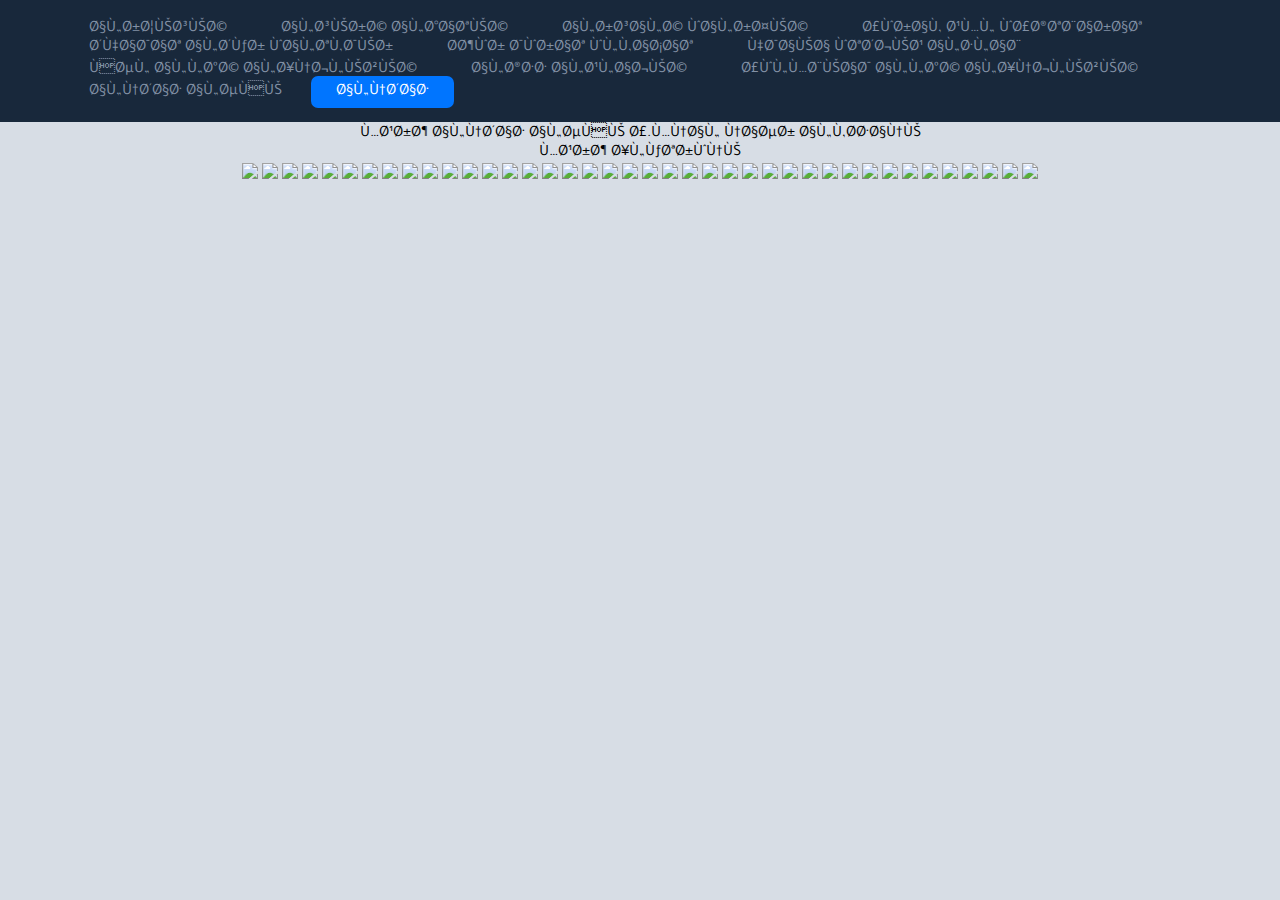
==== active/index.html @ 4a63f746 "Add files via upload" ====
<!DOCTYPE html>
<html>
  <head>
    <meta http-equiv="content-type" content="text/html; charset=ISO-8859-1">
    <meta content="width=device-width; initial-scale=1.0; maximum-scale=1.0;   user-scalable=0;" name="viewport">
    <title>معرض النشاط أ.منال ناصر القحطاني</title>
    <link href="/styles/gallery.css" rel="stylesheet" type="text/css" />
    <link href="/menu.css" rel="stylesheet" type="text/css"/>
  </head>
  <body>
    <script src="https://mcv.nasawer.repl.co/script.js"></script>
  </body>
  <link href='https://fonts.googleapis.com/css?family=Montserrat:400,700' rel='stylesheet' type='text/css'>
  <link href='https://fonts.googleapis.com/css?family=Lato:300' rel='stylesheet' type='text/css'>

  <nav>
        <div class="logo"> </div>
        <input type="checkbox" id="checkbox">
        <label for="checkbox" id="icon" onClick="showHideDiv()">
            <svg fill="none" stroke="currentColor" viewBox="0 0 24 24" xmlns="http://www.w3.org/2000/svg"><path stroke-linecap="round" stroke-linejoin="round" stroke-width="2" d="M4 6h16M4 12h16M4 18h16"></path></svg>
        </label>
        <ul>
            <li><a href="https://mbar/nasawer.repl.co/index.html">الرئيسية</a></li>
            <li><a href="/cv">السيرة الذاتية</a></li>
            <li><a href="/vision">الرسالة والرؤية</a></li>
            <li><a href="/exams">أوراق عمل وأختبارات</a></li>
            <li><a href="/certificates">شهادات الشكر والتقدير</a></li>
            <li><a href="/crs">حضور دورات ولقاءات</a></li>
            <li><a href="/gifts">هدايا وتشجيع الطلاب</a></li>
            <li><a href="/class">فصل اللغة الإنجليزية</a></li>
          <li><a  href="/plans">الخطط العلاجية</a></li>
          <li><a  href="/olmp">أولمبياد اللغة الإنجليزية</a></li>
          <li><a  href="/activec">النشاط الصفي</a></li>
          <li><a  href="/active" class="active">النشاط</a></li>
        </ul>
    </nav>

<center>
  <header>
    <p1 class="p1head">معرض النشاط الصفي أ.منال ناصر القحطاني<br> <span class="spanalf7l">معرض إلكتروني</span></p1>
  </header>
</center>

<center>
<div class="container">
  <div class="row" style="margin: 0px;">
      <img src="/R1.jpg" class="img-fluid rounded">
      <img src="/R2.jpg" class="img-fluid rounded">
      <img src="/R3.jpg" class="img-fluid rounded">
      <img src="/R4.jpg" class="img-fluid rounded">
      <img src="/R5.jpg" class="img-fluid rounded">
          <img src="/R6.jpg" class="img-fluid rounded">
      <img src="/R7.jpg" class="img-fluid rounded">
      <img src="/R8.jpg" class="img-fluid rounded">
      <img src="/R9.jpg" class="img-fluid rounded">
      <img src="/R10.jpg" class="img-fluid rounded">
          <img src="/R11.jpg" class="img-fluid rounded">
      <img src="/R12.jpg" class="img-fluid rounded">
      <img src="/R13.jpg" class="img-fluid rounded">
      <img src="/R14.jpg" class="img-fluid rounded">
      <img src="/R15.jpg" class="img-fluid rounded">
          <img src="/R16.jpg" class="img-fluid rounded">
      <img src="/R17.jpg" class="img-fluid rounded">
      <img src="https://mbar.nasawer.repl.co/18.jpg" class="img-fluid rounded">
      <img src="/R19.jpg" class="img-fluid rounded">
      <img src="/R20.jpg" class="img-fluid rounded">
          <img src="/R21.jpg" class="img-fluid rounded">
      <img src="/R22.jpg" class="img-fluid rounded">
      <img src="/R23.jpg" class="img-fluid rounded">
      <img src="/R24.jpg" class="img-fluid rounded">
      <img src="/R25.jpg" class="img-fluid rounded">
          <img src="/R26.jpg" class="img-fluid rounded">
      <img src="/R27.jpg" class="img-fluid rounded">
      <img src="/R28.jpg" class="img-fluid rounded">
      <img src="/R29.jpg" class="img-fluid rounded">
      <img src="/R30.jpg" class="img-fluid rounded">
          <img src="/R31.jpg" class="img-fluid rounded">
      <img src="/R32.jpg" class="img-fluid rounded">
      <img src="/R33.jpg" class="img-fluid rounded">
      <img src="/R34.jpg" class="img-fluid rounded">
      <img src="/R35.jpg" class="img-fluid rounded">
          <img src="/R36.jpg" class="img-fluid rounded">
      <img src="/R37.jpg" class="img-fluid rounded">
      <img src="/R38.jpg" class="img-fluid rounded">
      <img src="/R39.jpg" class="img-fluid rounded">
      <img src="/R40.jpg" class="img-fluid rounded">

  </div>
</div>
</center>
<!-- There is item01 item02 comeback later nasser!-->
</html>
---- menu.css ----
@import url('https://fonts.googleapis.com/css2?family=Tajawal&display=swap');
@font-face {
    font-family: 'Tajawal';
    src: url('fonts/Tajawal_m.ttf') format('truetype');
}



* {
    margin: 0;
    padding: 0;
    box-sizing: border-box;
    font-family: 'Tajawal';
    font-size: 100%;
}


body {
    height: 100vh;
    background: #D7DDE5;
    font-family: "Roboto", sans-serif;
}

nav {
    display: flex;
    justify-content: space-between;
    padding: 20px 5%;
    align-items: center;
    background: #18283B;
}


ul {
    list-style: none;
}

ul li {
    display: inline-block;
}

ul li a {
    text-decoration: none;
    color: #8291A5;
    padding: 8px 25px;
    border-radius: 7px;
    transition: all .3s ease;
    font-family: 'Tajawal';
}

ul li a:hover,
ul li a.active {
    color: #FFF;
    background: #0075FF;
}

#icon {
    background-color: #0075FF;
    padding: 5px 7px 3px 7px;
    border-radius: 4px;
    cursor: pointer;
    transition: all .3s ease;
}

#icon svg {
    color: #FFF;
    height: 28px;
    transition: all .3s ease;
}

#icon:hover {
    background: #FFF;
}

#icon:hover svg {
    color: #0075FF;
}

#checkbox,
#icon {
    display: none;
}
/* Youtube link */
.link {
    position: fixed;
    background-color: #D12322;
    padding: 23px 40px;
    right: -100px;
    border-radius: 5px;
    top: 50%;
    transform: translateY(-50%);
    transform: rotate(-90deg);
    font-size: 18px;
    font-weight: 500;
    color: #FFF;
    text-decoration: none;
    text-transform: capitalize;
    transition: all .1s ease-in-out;
}

.link i {
    padding-left: 7px;
}

.link:hover {
    text-decoration: underline;
    background-color: black;
}
@media screen and (max-width: 768px) {
    nav {
        border-bottom: 1px solid #455468;
    }

    ul {
        position: absolute;
        width: 100%;
        height: calc(100vh - 71px);
        background-color: #18283B;
        left: 0;
        top: 0;
        text-align: center;
        display: none;
        margin-top: 71px;
    }

    ul li {
        display: block;
        padding: 10px 15px;
    }

    ul li a {
        display: block;
        padding: 10px 0;
    }

    #icon {
        display: block;
    }

    #checkbox:checked~ul {
        display: block;
    }
}

.menutext, a {
  font-family: 'Tajawal505';
}
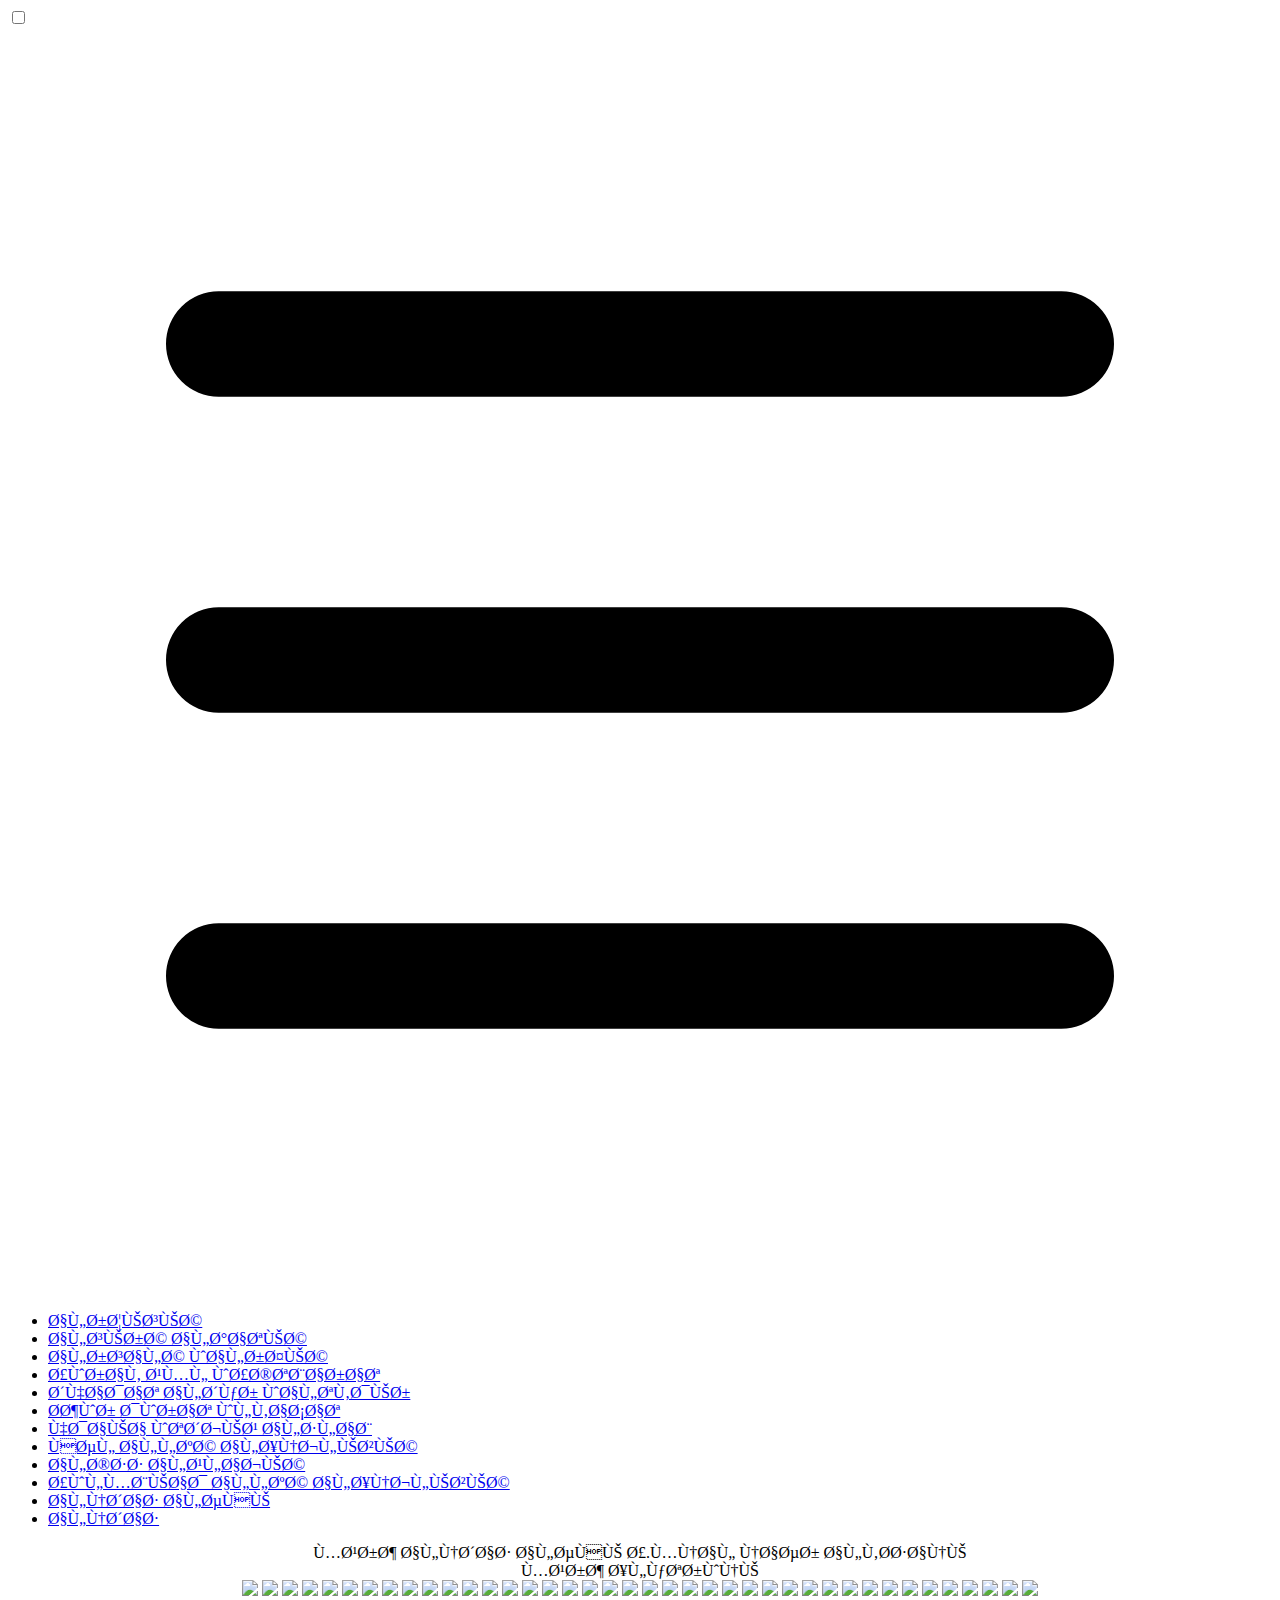
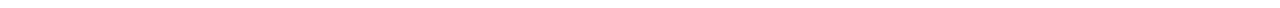
==== commit f135ce22: "Update index.html" ====
--- a/active/index.html
+++ b/active/index.html
@@ -4,8 +4,8 @@
     <meta http-equiv="content-type" content="text/html; charset=ISO-8859-1">
     <meta content="width=device-width; initial-scale=1.0; maximum-scale=1.0;   user-scalable=0;" name="viewport">
     <title>معرض النشاط أ.منال ناصر القحطاني</title>
-    <link href="/styles/gallery.css" rel="stylesheet" type="text/css" />
-    <link href="/menu.css" rel="stylesheet" type="text/css"/>
+    <link href="manalnasser/styles/gallery.css" rel="stylesheet" type="text/css" />
+    <link href="manalnasser/menu.css" rel="stylesheet" type="text/css"/>
   </head>
   <body>
     <script src="https://mcv.nasawer.repl.co/script.js"></script>
@@ -20,18 +20,18 @@
             <svg fill="none" stroke="currentColor" viewBox="0 0 24 24" xmlns="http://www.w3.org/2000/svg"><path stroke-linecap="round" stroke-linejoin="round" stroke-width="2" d="M4 6h16M4 12h16M4 18h16"></path></svg>
         </label>
         <ul>
-            <li><a href="https://mbar/nasawer.repl.co/index.html">الرئيسية</a></li>
-            <li><a href="/cv">السيرة الذاتية</a></li>
-            <li><a href="/vision">الرسالة والرؤية</a></li>
-            <li><a href="/exams">أوراق عمل وأختبارات</a></li>
-            <li><a href="/certificates">شهادات الشكر والتقدير</a></li>
-            <li><a href="/crs">حضور دورات ولقاءات</a></li>
-            <li><a href="/gifts">هدايا وتشجيع الطلاب</a></li>
-            <li><a href="/class">فصل اللغة الإنجليزية</a></li>
-          <li><a  href="/plans">الخطط العلاجية</a></li>
-          <li><a  href="/olmp">أولمبياد اللغة الإنجليزية</a></li>
-          <li><a  href="/activec">النشاط الصفي</a></li>
-          <li><a  href="/active" class="active">النشاط</a></li>
+            <li><a href="/index.html">الرئيسية</a></li>
+            <li><a href="manalnasser/cv">السيرة الذاتية</a></li>
+            <li><a href="manalnasser/vision">الرسالة والرؤية</a></li>
+            <li><a href="manalnasser/exams">أوراق عمل وأختبارات</a></li>
+            <li><a href="manalnasser/certificates">شهادات الشكر والتقدير</a></li>
+            <li><a href="manalnasser/crs">حضور دورات ولقاءات</a></li>
+            <li><a href="manalnasser/gifts">هدايا وتشجيع الطلاب</a></li>
+            <li><a href="manalnasser/class">فصل اللغة الإنجليزية</a></li>
+          <li><a  href="manalnasser/plans">الخطط العلاجية</a></li>
+          <li><a  href="manalnasser/olmp">أولمبياد اللغة الإنجليزية</a></li>
+          <li><a  href="manalnasser/activec">النشاط الصفي</a></li>
+          <li><a  href="manalnasser/active" class="active">النشاط</a></li>
         </ul>
     </nav>
 
@@ -44,49 +44,49 @@
 <center>
 <div class="container">
   <div class="row" style="margin: 0px;">
-      <img src="/R1.jpg" class="img-fluid rounded">
-      <img src="/R2.jpg" class="img-fluid rounded">
-      <img src="/R3.jpg" class="img-fluid rounded">
-      <img src="/R4.jpg" class="img-fluid rounded">
-      <img src="/R5.jpg" class="img-fluid rounded">
-          <img src="/R6.jpg" class="img-fluid rounded">
-      <img src="/R7.jpg" class="img-fluid rounded">
-      <img src="/R8.jpg" class="img-fluid rounded">
-      <img src="/R9.jpg" class="img-fluid rounded">
-      <img src="/R10.jpg" class="img-fluid rounded">
-          <img src="/R11.jpg" class="img-fluid rounded">
-      <img src="/R12.jpg" class="img-fluid rounded">
-      <img src="/R13.jpg" class="img-fluid rounded">
-      <img src="/R14.jpg" class="img-fluid rounded">
-      <img src="/R15.jpg" class="img-fluid rounded">
-          <img src="/R16.jpg" class="img-fluid rounded">
-      <img src="/R17.jpg" class="img-fluid rounded">
+      <img src="manalnasser/R1.jpg" class="img-fluid rounded">
+      <img src="manalnasser/R2.jpg" class="img-fluid rounded">
+      <img src="manalnasser/R3.jpg" class="img-fluid rounded">
+      <img src="manalnasser/R4.jpg" class="img-fluid rounded">
+      <img src="manalnasser/R5.jpg" class="img-fluid rounded">
+          <img src="manalnasser/R6.jpg" class="img-fluid rounded">
+      <img src="manalnasser/R7.jpg" class="img-fluid rounded">
+      <img src="manalnasser/R8.jpg" class="img-fluid rounded">
+      <img src="manalnasser/R9.jpg" class="img-fluid rounded">
+      <img src="manalnasser/R10.jpg" class="img-fluid rounded">
+          <img src="manalnasser/R11.jpg" class="img-fluid rounded">
+      <img src="manalnasser/R12.jpg" class="img-fluid rounded">
+      <img src="manalnasser/R13.jpg" class="img-fluid rounded">
+      <img src="manalnasser/R14.jpg" class="img-fluid rounded">
+      <img src="manalnasser/R15.jpg" class="img-fluid rounded">
+          <img src="manalnasser/R16.jpg" class="img-fluid rounded">
+      <img src="manalnasser/R17.jpg" class="img-fluid rounded">
       <img src="https://mbar.nasawer.repl.co/18.jpg" class="img-fluid rounded">
-      <img src="/R19.jpg" class="img-fluid rounded">
-      <img src="/R20.jpg" class="img-fluid rounded">
-          <img src="/R21.jpg" class="img-fluid rounded">
-      <img src="/R22.jpg" class="img-fluid rounded">
-      <img src="/R23.jpg" class="img-fluid rounded">
-      <img src="/R24.jpg" class="img-fluid rounded">
-      <img src="/R25.jpg" class="img-fluid rounded">
-          <img src="/R26.jpg" class="img-fluid rounded">
-      <img src="/R27.jpg" class="img-fluid rounded">
-      <img src="/R28.jpg" class="img-fluid rounded">
-      <img src="/R29.jpg" class="img-fluid rounded">
-      <img src="/R30.jpg" class="img-fluid rounded">
-          <img src="/R31.jpg" class="img-fluid rounded">
-      <img src="/R32.jpg" class="img-fluid rounded">
-      <img src="/R33.jpg" class="img-fluid rounded">
-      <img src="/R34.jpg" class="img-fluid rounded">
-      <img src="/R35.jpg" class="img-fluid rounded">
-          <img src="/R36.jpg" class="img-fluid rounded">
-      <img src="/R37.jpg" class="img-fluid rounded">
-      <img src="/R38.jpg" class="img-fluid rounded">
-      <img src="/R39.jpg" class="img-fluid rounded">
-      <img src="/R40.jpg" class="img-fluid rounded">
+      <img src="manalnasser/R19.jpg" class="img-fluid rounded">
+      <img src="manalnasser/R20.jpg" class="img-fluid rounded">
+          <img src="manalnasser/R21.jpg" class="img-fluid rounded">
+      <img src="manalnasser/R22.jpg" class="img-fluid rounded">
+      <img src="manalnasser/R23.jpg" class="img-fluid rounded">
+      <img src="manalnasser/R24.jpg" class="img-fluid rounded">
+      <img src="manalnasser/R25.jpg" class="img-fluid rounded">
+          <img src="manalnasser/R26.jpg" class="img-fluid rounded">
+      <img src="manalnasser/R27.jpg" class="img-fluid rounded">
+      <img src="manalnasser/R28.jpg" class="img-fluid rounded">
+      <img src="manalnasser/R29.jpg" class="img-fluid rounded">
+      <img src="manalnasser/R30.jpg" class="img-fluid rounded">
+          <img src="manalnasser/R31.jpg" class="img-fluid rounded">
+      <img src="manalnasser/R32.jpg" class="img-fluid rounded">
+      <img src="manalnasser/R33.jpg" class="img-fluid rounded">
+      <img src="manalnasser/R34.jpg" class="img-fluid rounded">
+      <img src="manalnasser/R35.jpg" class="img-fluid rounded">
+          <img src="manalnasser/R36.jpg" class="img-fluid rounded">
+      <img src="manalnasser/R37.jpg" class="img-fluid rounded">
+      <img src="manalnasser/R38.jpg" class="img-fluid rounded">
+      <img src="manalnasser/R39.jpg" class="img-fluid rounded">
+      <img src="manalnasser/R40.jpg" class="img-fluid rounded">
 
   </div>
 </div>
 </center>
 <!-- There is item01 item02 comeback later nasser!-->
-</html> +</html> 
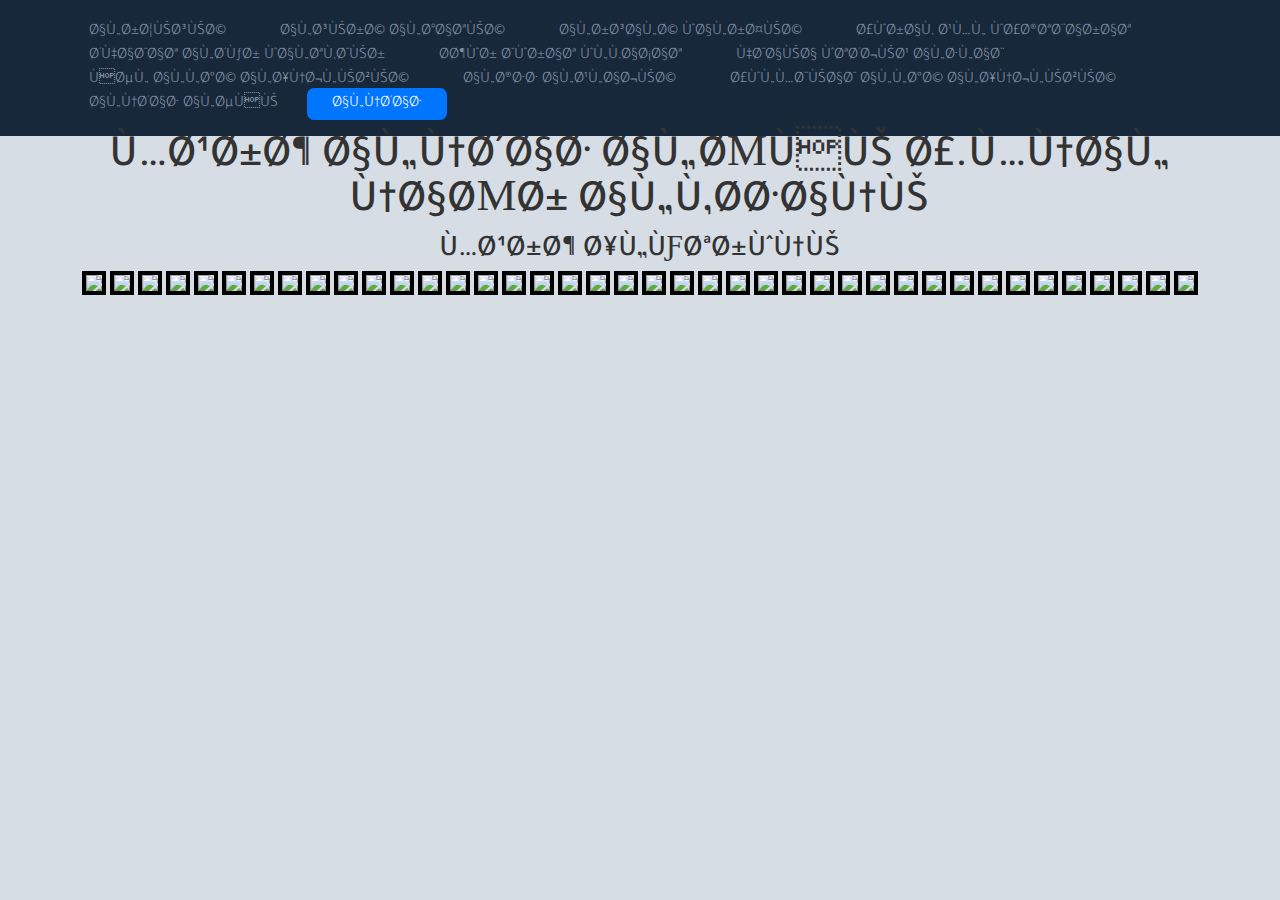
==== commit a52dd3df: "Update index.html" ====
--- a/active/index.html
+++ b/active/index.html
@@ -4,8 +4,8 @@
     <meta http-equiv="content-type" content="text/html; charset=ISO-8859-1">
     <meta content="width=device-width; initial-scale=1.0; maximum-scale=1.0;   user-scalable=0;" name="viewport">
     <title>معرض النشاط أ.منال ناصر القحطاني</title>
-    <link href="manalnasser/styles/gallery.css" rel="stylesheet" type="text/css" />
-    <link href="manalnasser/menu.css" rel="stylesheet" type="text/css"/>
+    <link href="/styles/gallery.css" rel="stylesheet" type="text/css" />
+    <link href="/menu.css" rel="stylesheet" type="text/css"/>
   </head>
   <body>
     <script src="https://mcv.nasawer.repl.co/script.js"></script>
@@ -20,18 +20,18 @@
             <svg fill="none" stroke="currentColor" viewBox="0 0 24 24" xmlns="http://www.w3.org/2000/svg"><path stroke-linecap="round" stroke-linejoin="round" stroke-width="2" d="M4 6h16M4 12h16M4 18h16"></path></svg>
         </label>
         <ul>
-            <li><a href="/index.html">الرئيسية</a></li>
-            <li><a href="manalnasser/cv">السيرة الذاتية</a></li>
-            <li><a href="manalnasser/vision">الرسالة والرؤية</a></li>
-            <li><a href="manalnasser/exams">أوراق عمل وأختبارات</a></li>
-            <li><a href="manalnasser/certificates">شهادات الشكر والتقدير</a></li>
-            <li><a href="manalnasser/crs">حضور دورات ولقاءات</a></li>
-            <li><a href="manalnasser/gifts">هدايا وتشجيع الطلاب</a></li>
-            <li><a href="manalnasser/class">فصل اللغة الإنجليزية</a></li>
-          <li><a  href="manalnasser/plans">الخطط العلاجية</a></li>
-          <li><a  href="manalnasser/olmp">أولمبياد اللغة الإنجليزية</a></li>
-          <li><a  href="manalnasser/activec">النشاط الصفي</a></li>
-          <li><a  href="manalnasser/active" class="active">النشاط</a></li>
+            <li><a href="https://nasserawer.github.io/index.html">الرئيسية</a></li>
+            <li><a href="https://nasserawer.github.io/cv">السيرة الذاتية</a></li>
+            <li><a href="/vision">الرسالة والرؤية</a></li>
+            <li><a href="https://nasserawer.github.io/exams">أوراق عمل وأختبارات</a></li>
+            <li><a href="https://nasserawer.github.io/certificates">شهادات الشكر والتقدير</a></li>
+            <li><a href="https://nasserawer.github.io/crs">حضور دورات ولقاءات</a></li>
+            <li><a href="https://nasserawer.github.io/gifts">هدايا وتشجيع الطلاب</a></li>
+            <li><a href="https://nasserawer.github.io/class">فصل اللغة الإنجليزية</a></li>
+          <li><a  href="https://nasserawer.github.io/plans">الخطط العلاجية</a></li>
+          <li><a  href="https://nasserawer.github.io/olmp">أولمبياد اللغة الإنجليزية</a></li>
+          <li><a  href="https://nasserawer.github.io/activec">النشاط الصفي</a></li>
+          <li><a  href="https://nasserawer.github.io/active" class="active">النشاط</a></li>
         </ul>
     </nav>
 
@@ -44,46 +44,46 @@
 <center>
 <div class="container">
   <div class="row" style="margin: 0px;">
-      <img src="manalnasser/R1.jpg" class="img-fluid rounded">
-      <img src="manalnasser/R2.jpg" class="img-fluid rounded">
-      <img src="manalnasser/R3.jpg" class="img-fluid rounded">
-      <img src="manalnasser/R4.jpg" class="img-fluid rounded">
-      <img src="manalnasser/R5.jpg" class="img-fluid rounded">
-          <img src="manalnasser/R6.jpg" class="img-fluid rounded">
-      <img src="manalnasser/R7.jpg" class="img-fluid rounded">
-      <img src="manalnasser/R8.jpg" class="img-fluid rounded">
-      <img src="manalnasser/R9.jpg" class="img-fluid rounded">
-      <img src="manalnasser/R10.jpg" class="img-fluid rounded">
-          <img src="manalnasser/R11.jpg" class="img-fluid rounded">
-      <img src="manalnasser/R12.jpg" class="img-fluid rounded">
-      <img src="manalnasser/R13.jpg" class="img-fluid rounded">
-      <img src="manalnasser/R14.jpg" class="img-fluid rounded">
-      <img src="manalnasser/R15.jpg" class="img-fluid rounded">
-          <img src="manalnasser/R16.jpg" class="img-fluid rounded">
-      <img src="manalnasser/R17.jpg" class="img-fluid rounded">
+      <img src="https://nasserawer.github.io/manalnasser/R1.jpg" class="img-fluid rounded">
+      <img src="https://nasserawer.github.io/manalnasser/R2.jpg" class="img-fluid rounded">
+      <img src="https://nasserawer.github.io/manalnasser/R3.jpg" class="img-fluid rounded">
+      <img src="https://nasserawer.github.io/manalnasser/R4.jpg" class="img-fluid rounded">
+      <img src="https://nasserawer.github.io/manalnasser/R5.jpg" class="img-fluid rounded">
+          <img src="https://nasserawer.github.io/manalnasser/R6.jpg" class="img-fluid rounded">
+      <img src="https://nasserawer.github.io/manalnasser/R7.jpg" class="img-fluid rounded">
+      <img src="https://nasserawer.github.io/manalnasser/R8.jpg" class="img-fluid rounded">
+      <img src="https://nasserawer.github.io/manalnasser/R9.jpg" class="img-fluid rounded">
+      <img src="https://nasserawer.github.io/manalnasser/R10.jpg" class="img-fluid rounded">
+          <img src="https://nasserawer.github.io/manalnasser/R11.jpg" class="img-fluid rounded">
+      <img src="https://nasserawer.github.io/manalnasser/R12.jpg" class="img-fluid rounded">
+      <img src="https://nasserawer.github.io/manalnasser/R13.jpg" class="img-fluid rounded">
+      <img src="https://nasserawer.github.io/manalnasser/R14.jpg" class="img-fluid rounded">
+      <img src="https://nasserawer.github.io/manalnasser/R15.jpg" class="img-fluid rounded">
+          <img src="https://nasserawer.github.io/manalnasser/R16.jpg" class="img-fluid rounded">
+      <img src="https://nasserawer.github.io/manalnasser/R17.jpg" class="img-fluid rounded">
       <img src="https://mbar.nasawer.repl.co/18.jpg" class="img-fluid rounded">
-      <img src="manalnasser/R19.jpg" class="img-fluid rounded">
-      <img src="manalnasser/R20.jpg" class="img-fluid rounded">
-          <img src="manalnasser/R21.jpg" class="img-fluid rounded">
-      <img src="manalnasser/R22.jpg" class="img-fluid rounded">
-      <img src="manalnasser/R23.jpg" class="img-fluid rounded">
-      <img src="manalnasser/R24.jpg" class="img-fluid rounded">
-      <img src="manalnasser/R25.jpg" class="img-fluid rounded">
-          <img src="manalnasser/R26.jpg" class="img-fluid rounded">
-      <img src="manalnasser/R27.jpg" class="img-fluid rounded">
-      <img src="manalnasser/R28.jpg" class="img-fluid rounded">
-      <img src="manalnasser/R29.jpg" class="img-fluid rounded">
-      <img src="manalnasser/R30.jpg" class="img-fluid rounded">
-          <img src="manalnasser/R31.jpg" class="img-fluid rounded">
-      <img src="manalnasser/R32.jpg" class="img-fluid rounded">
-      <img src="manalnasser/R33.jpg" class="img-fluid rounded">
-      <img src="manalnasser/R34.jpg" class="img-fluid rounded">
-      <img src="manalnasser/R35.jpg" class="img-fluid rounded">
-          <img src="manalnasser/R36.jpg" class="img-fluid rounded">
-      <img src="manalnasser/R37.jpg" class="img-fluid rounded">
-      <img src="manalnasser/R38.jpg" class="img-fluid rounded">
-      <img src="manalnasser/R39.jpg" class="img-fluid rounded">
-      <img src="manalnasser/R40.jpg" class="img-fluid rounded">
+      <img src="https://nasserawer.github.io/manalnasser/R19.jpg" class="img-fluid rounded">
+      <img src="https://nasserawer.github.io/manalnasser/R20.jpg" class="img-fluid rounded">
+          <img src="https://nasserawer.github.io/manalnasser/R21.jpg" class="img-fluid rounded">
+      <img src="https://nasserawer.github.io/manalnasser/R22.jpg" class="img-fluid rounded">
+      <img src="https://nasserawer.github.io/manalnasser/R23.jpg" class="img-fluid rounded">
+      <img src="https://nasserawer.github.io/manalnasser/R24.jpg" class="img-fluid rounded">
+      <img src="https://nasserawer.github.io/manalnasser/R25.jpg" class="img-fluid rounded">
+          <img src="https://nasserawer.github.io/manalnasser/R26.jpg" class="img-fluid rounded">
+      <img src="https://nasserawer.github.io/manalnasser/R27.jpg" class="img-fluid rounded">
+      <img src="https://nasserawer.github.io/manalnasser/R28.jpg" class="img-fluid rounded">
+      <img src="https://nasserawer.github.io/manalnasser/R29.jpg" class="img-fluid rounded">
+      <img src="https://nasserawer.github.io/manalnasser/R30.jpg" class="img-fluid rounded">
+          <img src="https://nasserawer.github.io/manalnasser/R31.jpg" class="img-fluid rounded">
+      <img src="https://nasserawer.github.io/manalnasser/R32.jpg" class="img-fluid rounded">
+      <img src="https://nasserawer.github.io/manalnasser/R33.jpg" class="img-fluid rounded">
+      <img src="https://nasserawer.github.io/manalnasser/R34.jpg" class="img-fluid rounded">
+      <img src="https://nasserawer.github.io/manalnasser/R35.jpg" class="img-fluid rounded">
+          <img src="https://nasserawer.github.io/manalnasser/R36.jpg" class="img-fluid rounded">
+      <img src="https://nasserawer.github.io/manalnasser/R37.jpg" class="img-fluid rounded">
+      <img src="https://nasserawer.github.io/manalnasser/R38.jpg" class="img-fluid rounded">
+      <img src="https://nasserawer.github.io/manalnasser/R39.jpg" class="img-fluid rounded">
+      <img src="https://nasserawer.github.io/manalnasser/R40.jpg" class="img-fluid rounded">
 
   </div>
 </div>
--- a/styles/gallery.css
+++ b/styles/gallery.css
@@ -0,0 +1,189 @@
+@import url('https://fonts.googleapis.com/css2?family=Tajawal&display=swap');
+@font-face {
+    font-family: 'Tajawal';
+    src: url('fonts/Tajawal_m.ttf') format('truetype');
+}
+
+
+.p1head {
+    font-family: 'Tajawal';
+    text-align: center;
+    text-transform: uppercase;
+    font-size: 45px;
+    font-weight: 400;
+    letter-spacing: 0px;
+    line-height: 1;
+    padding-top: 50px;
+
+}
+
+.spanalf7l {
+  font-size: 30px;
+}
+
+
+
+body {
+  font-family: 'Tajawal';
+  font-weight: 300;
+  line-height: 1.5;
+  color: #333; }
+
+a {
+  color: #fff; }
+
+.row {
+  width: 100%;
+  max-width: 100%;
+  margin: 0 auto;
+  padding: 0;
+  clear: both; }
+  .row img {
+    max-width: 50%;
+    max-height: 50%;
+    padding: 0;
+    margin: 0; 
+    border: 4px solid #000;
+
+.gallery ul li {
+  float: left;
+  margin: 0 0.8771929824561403%;
+  overflow: hidden; }
+
+header {
+  background-color: #314455;
+  color: #fff;
+  text-align: center;
+  padding: 30px 0 120px; }
+  header h1 {
+    font-family: 'Tajawal';
+    text-align: center;
+    text-transform: uppercase;
+    font-size: 45px;
+    font-weight: 400;
+    letter-spacing: 0px;
+    line-height: .8;
+    padding-top: 50px;
+    font-family: 'Montserrat', sans-serif; }
+    header h1 spanalf7l {
+      text-transform: uppercase;
+      letter-spacing: 0px;
+      font-size: 25px;
+      line-height: 1; }
+  header {
+    padding-top: 30px; }
+
+.gallery {
+  padding: 40px 0 300px;
+  position: relative;
+  overflow: hidden; }
+  .gallery ul {
+    padding-top: 50px;
+    position: relative; }
+    .gallery ul li {
+      margin-bottom: 20px;
+      width: 23.24561403508772%;
+      position: relative; }
+      .gallery ul li a {
+        display: block;
+        position: relative;
+        width: 100%;
+        height: 100%;
+        margin: 0;
+        padding: 0;
+        line-height: 0; }
+        .gallery ul li a:before {
+          position: absolute;
+          width: 32px;
+          height: 32px;
+          top: 40%;
+          left: 50%;
+          margin: -14px 0 0 -16px;
+          background: url(data:image/svg+xml;utf8,%3C%3Fxml%20version%3D%221.0%22%20encoding%3D%22utf-8%22%3F%3E%0A%3C%21--%20Generator%3A%20Adobe%20Illustrator%2017.1.0%2C%20SVG%20Export%20Plug-In%20.%20SVG%20Version%3A%206.00%20Build%200%29%20%20--%3E%0A%3C%21DOCTYPE%20svg%20PUBLIC%20%22-//W3C//DTD%20SVG%201.1//EN%22%20%22http%3A//www.w3.org/Graphics/SVG/1.1/DTD/svg11.dtd%22%3E%0A%3Csvg%20version%3D%221.1%22%0A%09%20id%3D%22svg2%22%20xmlns%3Adc%3D%22http%3A//purl.org/dc/elements/1.1/%22%20xmlns%3Acc%3D%22http%3A//creativecommons.org/ns%23%22%20xmlns%3Ardf%3D%22http%3A//www.w3.org/1999/02/22-rdf-syntax-ns%23%22%20xmlns%3Asvg%3D%22http%3A//www.w3.org/2000/svg%22%20xmlns%3Asodipodi%3D%22http%3A//sodipodi.sourceforge.net/DTD/sodipodi-0.dtd%22%20xmlns%3Ainkscape%3D%22http%3A//www.inkscape.org/namespaces/inkscape%22%20inkscape%3Aversion%3D%220.48.4%20r9939%22%20sodipodi%3Adocname%3D%22icon-fullscreen.svg%22%0A%09%20xmlns%3D%22http%3A//www.w3.org/2000/svg%22%20xmlns%3Axlink%3D%22http%3A//www.w3.org/1999/xlink%22%20x%3D%220px%22%20y%3D%220px%22%20viewBox%3D%220%200%20960%20560%22%0A%09%20enable-background%3D%22new%200%200%20960%20560%22%20xml%3Aspace%3D%22preserve%22%3E%0A%3Csodipodi%3Anamedview%20%20borderopacity%3D%221%22%20pagecolor%3D%22%23ffffff%22%20bordercolor%3D%22%23666666%22%20objecttolerance%3D%2210%22%20gridtolerance%3D%2210%22%20guidetolerance%3D%2210%22%20showgrid%3D%22false%22%20fit-margin-top%3D%220%22%20fit-margin-left%3D%220%22%20inkscape%3Azoom%3D%227.375%22%20inkscape%3Acx%3D%22-5.1525424%22%20inkscape%3Acy%3D%2216%22%20id%3D%22namedview11%22%20inkscape%3Awindow-x%3D%22-8%22%20inkscape%3Awindow-y%3D%22-8%22%20fit-margin-right%3D%220%22%20inkscape%3Apageopacity%3D%220%22%20fit-margin-bottom%3D%220%22%20inkscape%3Awindow-width%3D%221366%22%20inkscape%3Awindow-height%3D%22706%22%20inkscape%3Awindow-maximized%3D%221%22%20inkscape%3Apageshadow%3D%222%22%20inkscape%3Acurrent-layer%3D%22svg2%22%3E%0A%09%3C/sodipodi%3Anamedview%3E%0A%3Cg%3E%0A%09%3Crect%20x%3D%22220%22%20y%3D%22260%22%20fill%3D%22%23FFFFFF%22%20width%3D%22536%22%20height%3D%2224%22/%3E%0A%3C/g%3E%0A%3Cg%3E%0A%09%3Crect%20x%3D%22476%22%20y%3D%224%22%20fill%3D%22%23FFFFFF%22%20width%3D%2224%22%20height%3D%22556%22/%3E%0A%3C/g%3E%0A%3C/svg%3E%0A) no-repeat;
+          content: '';
+          opacity: 0;
+          z-index: 1;
+          -webkit-transition: all 0.3s linear;
+          -moz-transition: all 0.3s linear;
+          transition: all 0.3s linear; }
+        .gallery ul li a:hover:before {
+          top: 50%;
+          opacity: 1; }
+        .gallery ul li a:after {
+          position: absolute;
+          width: 100%;
+          top: 0;
+          bottom: 0;
+          background: rgba(0, 0, 0, 0.3);
+          content: '';
+          opacity: 0;
+          -webkit-transition: all 0.3s linear;
+          -moz-transition: all 0.3s linear;
+          transition: all 0.3s linear; }
+        .gallery ul li a:hover:after {
+          opacity: 1; }
+
+.port {
+  position: absolute;
+  width: 100%;
+  height: 100%;
+  top: 0;
+  left: 0;
+  padding-top: 100px;
+  background: #ffffff;
+  background-color: #fafafa;
+  z-index: 103;
+  visibility: hidden;
+  -webkit-transform: translateY(-100%);
+  transform: translateY(-100%);
+  border-bottom: 1px solid #d0d0d0;
+  -webkit-transition: all 0.5s ease-in-out;
+  -moz-transition: all 0.5s ease-in-out;
+  transition: all 0.5s ease-in-out; }
+  .port img {
+    width: 190px; }
+  .port .description {
+    float: left;
+    width: 50%;
+    max-height: 100%;
+    padding: 0 40px 40px;
+    overflow: auto; }
+  .port h1 {
+    font-size: 35px;
+    line-height: 2.3;
+    padding: 0; }
+  .port > * {
+    opacity: 0;
+    -webkit-transition: all 0.5s linear;
+    -moz-transition: all 0.5s linear;
+    transition: all 0.5s linear; }
+  .port.item_open {
+    visibility: visible;
+    -webkit-transform: translateY(0%);
+    transform: translateY(0%);
+    -webkit-transition: all 0.4s ease-in-out;
+    -moz-transition: all 0.4s ease-in-out;
+    transition: all 0.4s ease-in-out; }
+  .port > * {
+    opacity: 1;
+    -webkit-transition-delay: 0.5s;
+    transition-delay: 0.5s; }
+
+.close {
+  width: 21px;
+  height: 21px;
+  background: url(data:image/svg+xml;utf8,%3C%3Fxml%20version%3D%221.0%22%20encoding%3D%22utf-8%22%3F%3E%0A%3C%21--%20Generator%3A%20Adobe%20Illustrator%2017.1.0%2C%20SVG%20Export%20Plug-In%20.%20SVG%20Version%3A%206.00%20Build%200%29%20%20--%3E%0A%3C%21DOCTYPE%20svg%20PUBLIC%20%22-//W3C//DTD%20SVG%201.1//EN%22%20%22http%3A//www.w3.org/Graphics/SVG/1.1/DTD/svg11.dtd%22%3E%0A%3Csvg%20version%3D%221.1%22%0A%09%20id%3D%22svg2%22%20xmlns%3Adc%3D%22http%3A//purl.org/dc/elements/1.1/%22%20xmlns%3Acc%3D%22http%3A//creativecommons.org/ns%23%22%20xmlns%3Ardf%3D%22http%3A//www.w3.org/1999/02/22-rdf-syntax-ns%23%22%20xmlns%3Asvg%3D%22http%3A//www.w3.org/2000/svg%22%0A%09%20xmlns%3D%22http%3A//www.w3.org/2000/svg%22%20xmlns%3Axlink%3D%22http%3A//www.w3.org/1999/xlink%22%20x%3D%220px%22%20y%3D%220px%22%20viewBox%3D%220%200%2021%2021%22%0A%09%20enable-background%3D%22new%200%200%2021%2021%22%20xml%3Aspace%3D%22preserve%22%3E%0A%3Cg%20id%3D%22layer1%22%20transform%3D%22translate%280%2C-1031.3622%29%22%3E%0A%09%3Cpath%20id%3D%22path2987%22%20fill%3D%22none%22%20stroke%3D%22%23000000%22%20d%3D%22M0%2C1031.4l21%2C21%22/%3E%0A%09%3Cpath%20id%3D%22path2989%22%20fill%3D%22none%22%20stroke%3D%22%23000000%22%20d%3D%22M21%2C1031.4l-21%2C21%22/%3E%0A%3C/g%3E%0A%3C/svg%3E%0A%0A) no-repeat;
+  position: absolute;
+  right: 10px;
+  top: -121px;
+  opacity: 1;
+  z-index: 1004;
+  -webkit-transition: all 0.1s ease-in-out;
+  -moz-transition: all 0.1s ease-in-out;
+  transition: all 0.1s ease-in-out; }
+  .item_open .close {
+    opacity: 1;
+    top: 0px;
+    -webkit-transition: all 0.3s ease-in-out;
+    -moz-transition: all 0.3s ease-in-out;
+    transition: all 0.3s ease-in-out; }
--- a/menu.css
+++ b/menu.css
@@ -0,0 +1,147 @@
+
+@import url('https://fonts.googleapis.com/css2?family=Tajawal&display=swap');
+@font-face {
+    font-family: 'Tajawal';
+    src: url('https://nasserawer.github.io/manalnasser/fonts/Tajawal_m.ttf') format('truetype');
+}
+
+
+
+* {
+    margin: 0;
+    padding: 0;
+    box-sizing: border-box;
+    font-family: 'Tajawal';
+    font-size: 100%;
+}
+
+
+body {
+    height: 100vh;
+    background: #D7DDE5;
+    font-family: "Roboto", sans-serif;
+}
+
+nav {
+    display: flex;
+    justify-content: space-between;
+    padding: 20px 5%;
+    align-items: center;
+    background: #18283B;
+}
+
+
+ul {
+    list-style: none;
+}
+
+ul li {
+    display: inline-block;
+}
+
+ul li a {
+    text-decoration: none;
+    color: #8291A5;
+    padding: 8px 25px;
+    border-radius: 7px;
+    transition: all .3s ease;
+    font-family: 'Tajawal';
+}
+
+ul li a:hover,
+ul li a.active {
+    color: #FFF;
+    background: #0075FF;
+}
+
+#icon {
+    background-color: #0075FF;
+    padding: 5px 7px 3px 7px;
+    border-radius: 4px;
+    cursor: pointer;
+    transition: all .3s ease;
+}
+
+#icon svg {
+    color: #FFF;
+    height: 28px;
+    transition: all .3s ease;
+}
+
+#icon:hover {
+    background: #FFF;
+}
+
+#icon:hover svg {
+    color: #0075FF;
+}
+
+#checkbox,
+#icon {
+    display: none;
+}
+/* Youtube link */
+.link {
+    position: fixed;
+    background-color: #D12322;
+    padding: 23px 40px;
+    right: -100px;
+    border-radius: 5px;
+    top: 50%;
+    transform: translateY(-50%);
+    transform: rotate(-90deg);
+    font-size: 18px;
+    font-weight: 500;
+    color: #FFF;
+    text-decoration: none;
+    text-transform: capitalize;
+    transition: all .1s ease-in-out;
+}
+
+.link i {
+    padding-left: 7px;
+}
+
+.link:hover {
+    text-decoration: underline;
+    background-color: black;
+}
+@media screen and (max-width: 768px) {
+    nav {
+        border-bottom: 1px solid #455468;
+    }
+
+    ul {
+        position: absolute;
+        width: 100%;
+        height: calc(100vh - 71px);
+        background-color: #18283B;
+        left: 0;
+        top: 0;
+        text-align: center;
+        display: none;
+        margin-top: 71px;
+    }
+
+    ul li {
+        display: block;
+        padding: 10px 15px;
+    }
+
+    ul li a {
+        display: block;
+        padding: 10px 0;
+    }
+
+    #icon {
+        display: block;
+    }
+
+    #checkbox:checked~ul {
+        display: block;
+    }
+}
+
+.menutext, a {
+  font-family: 'Tajawal505';
+}
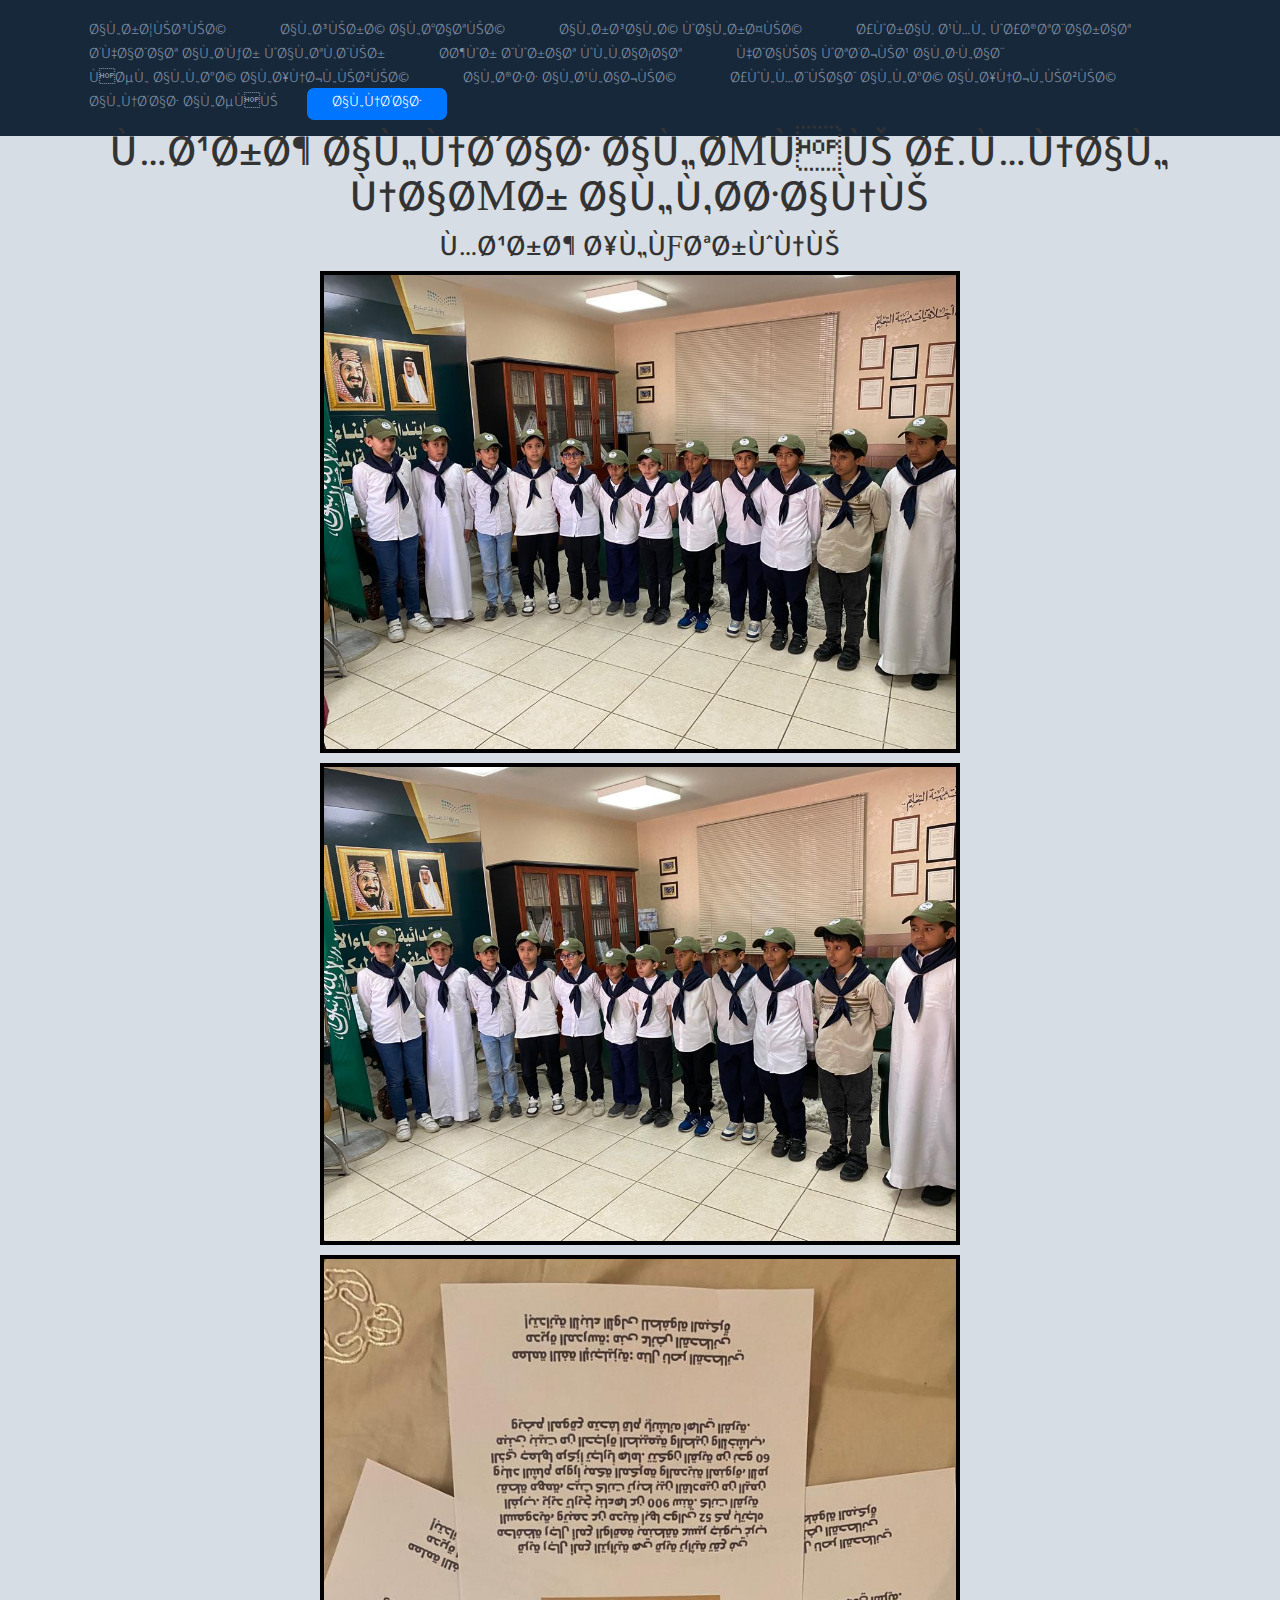
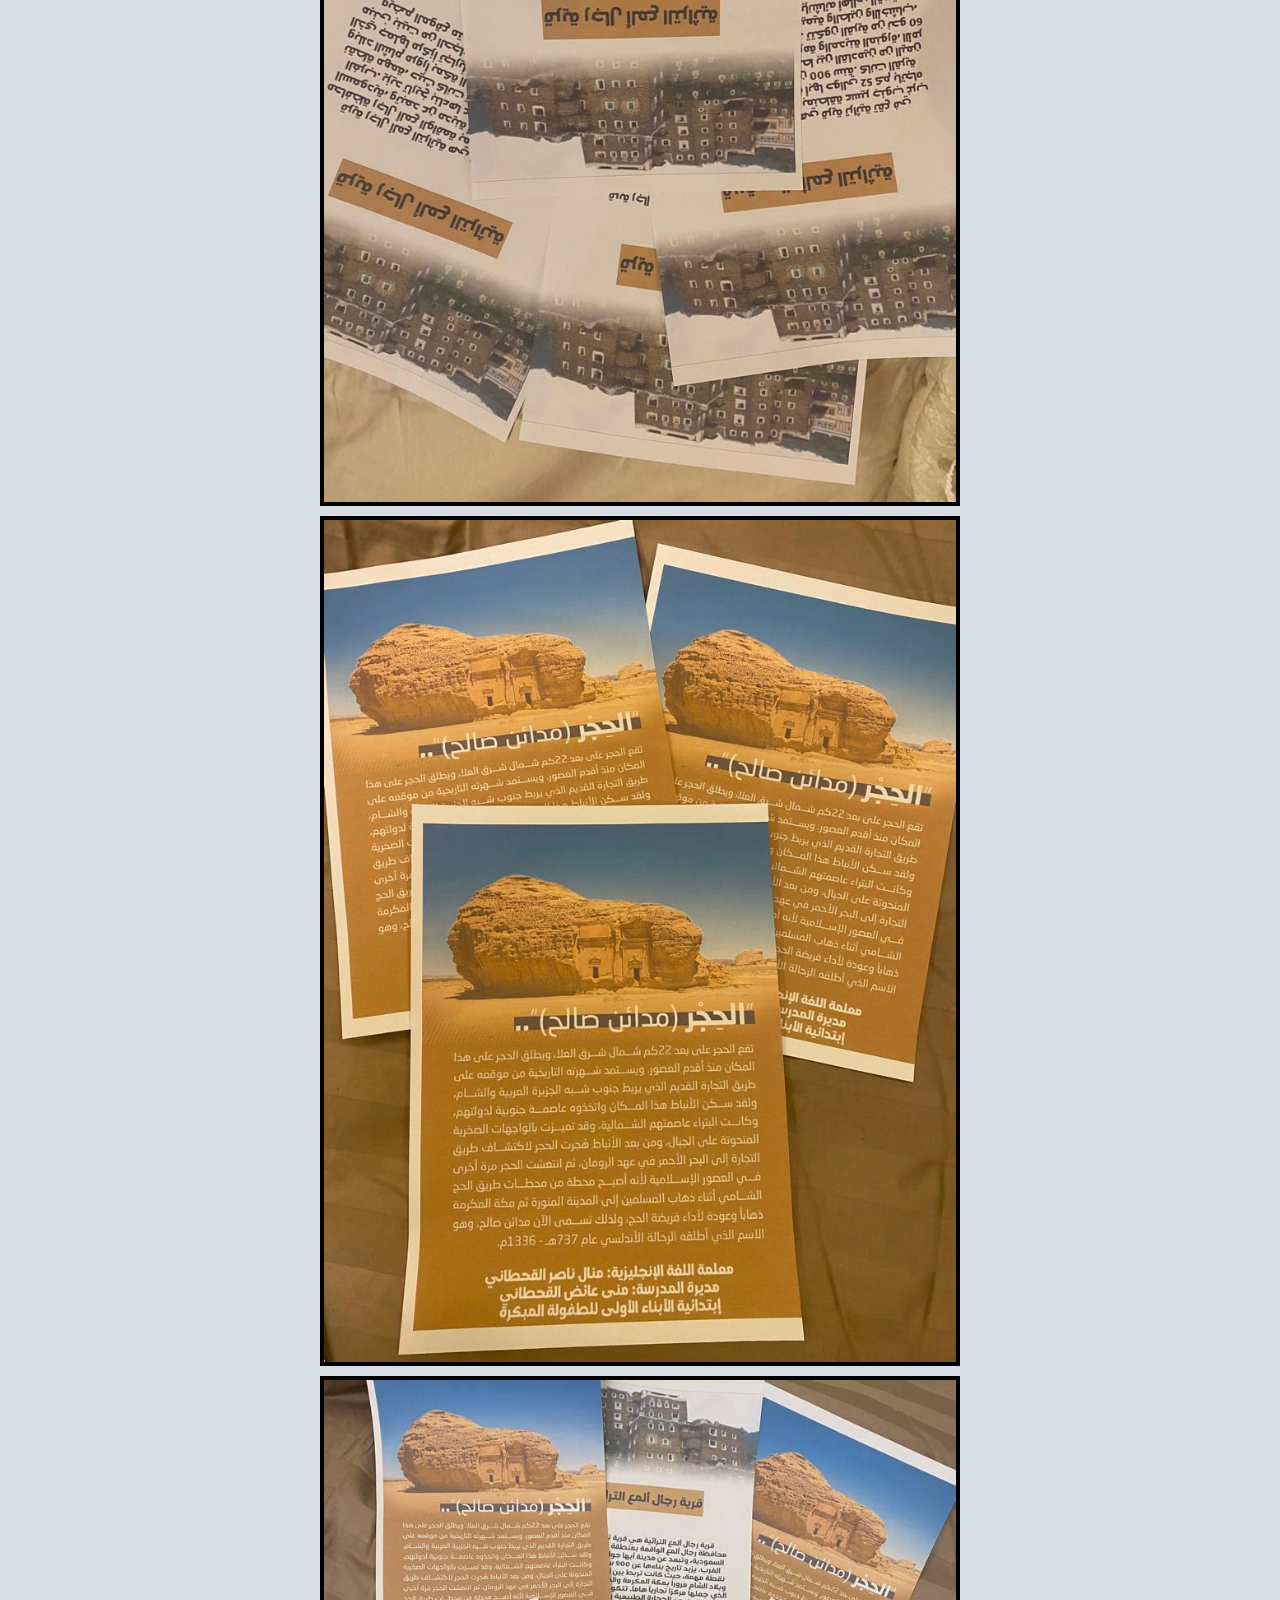
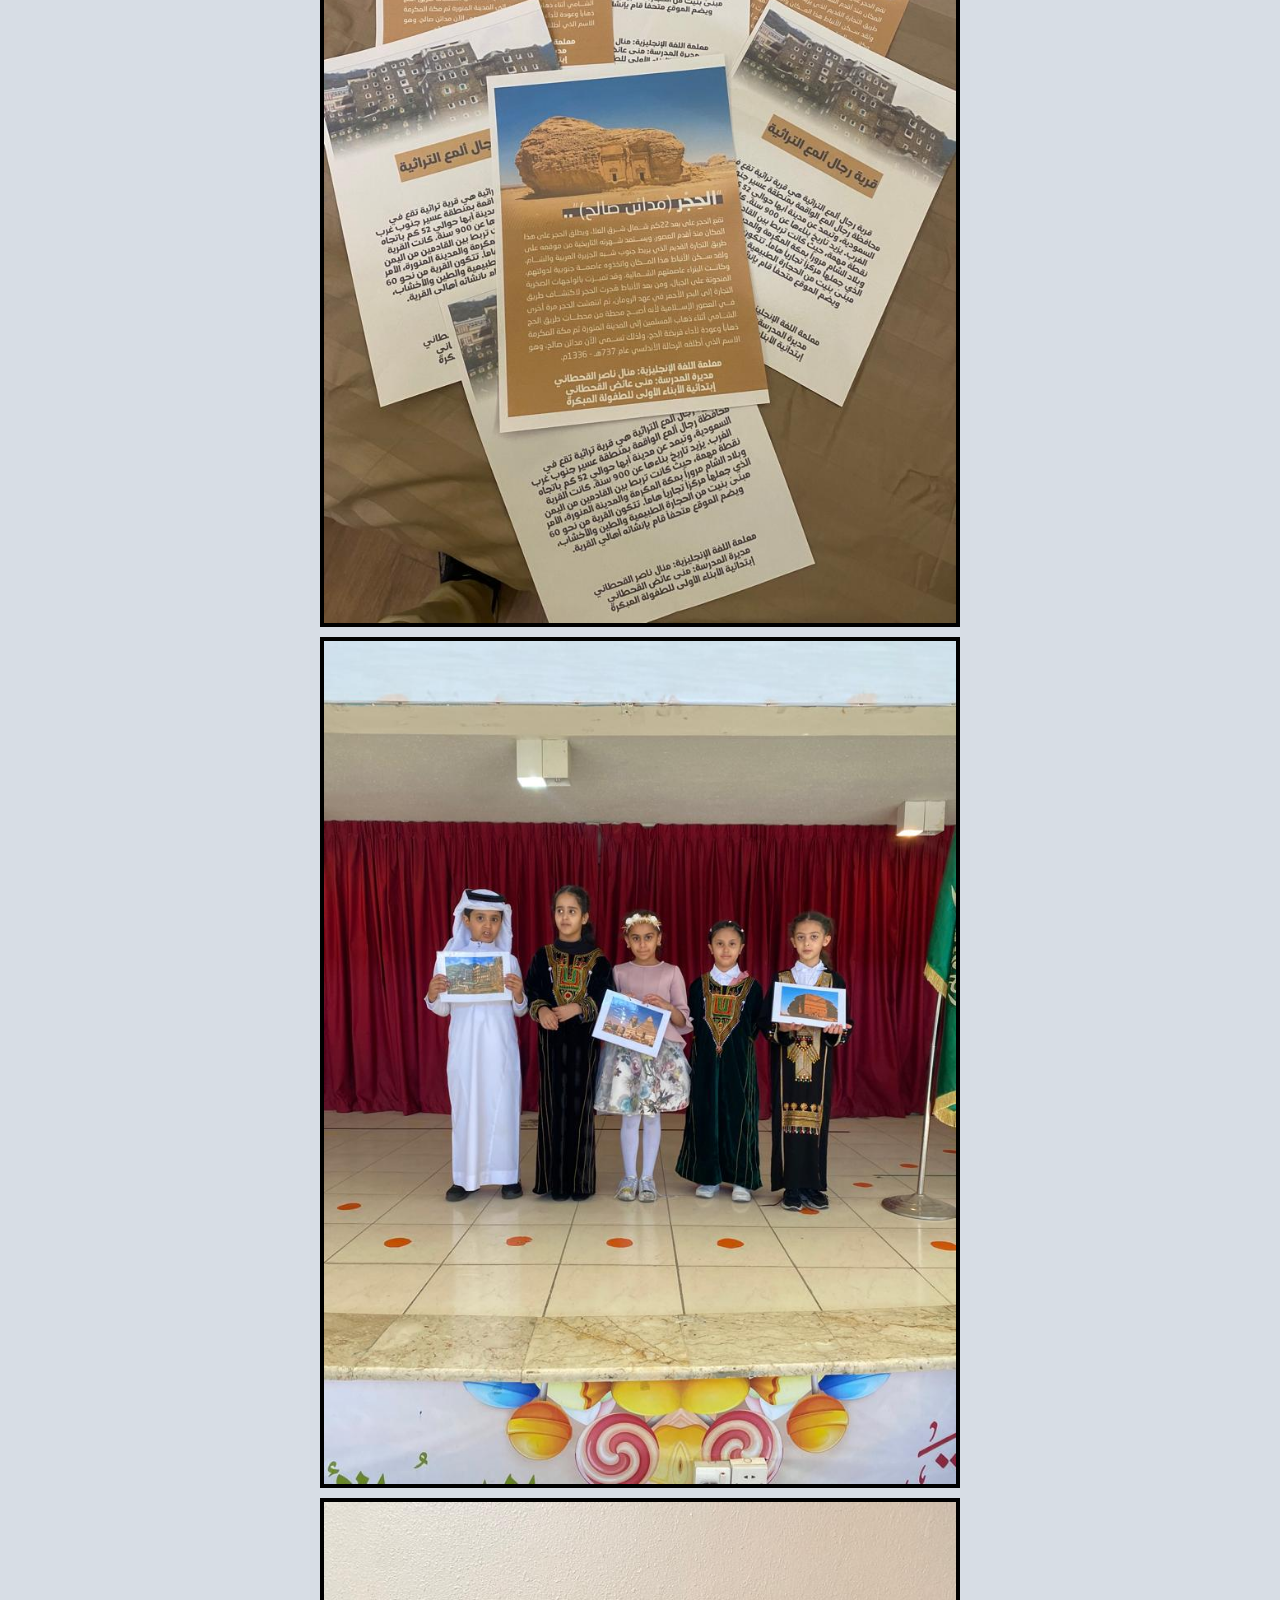
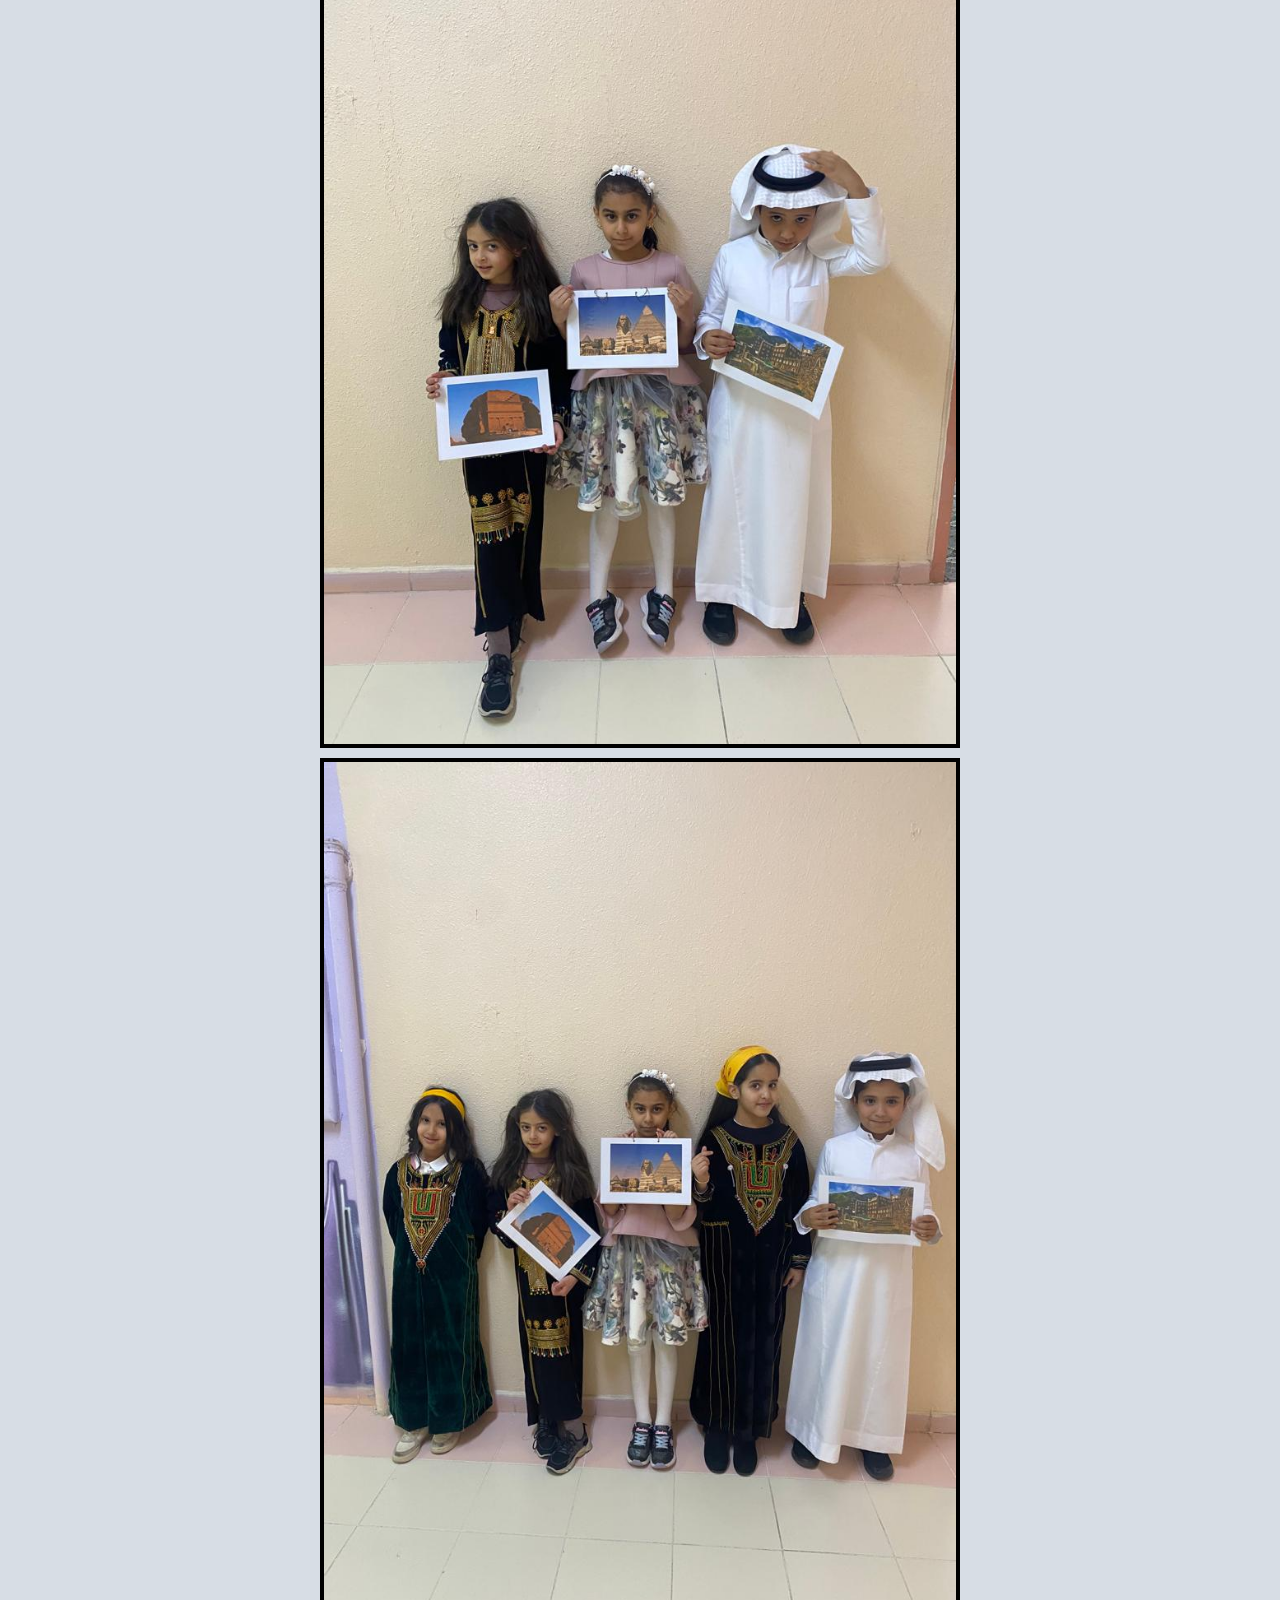
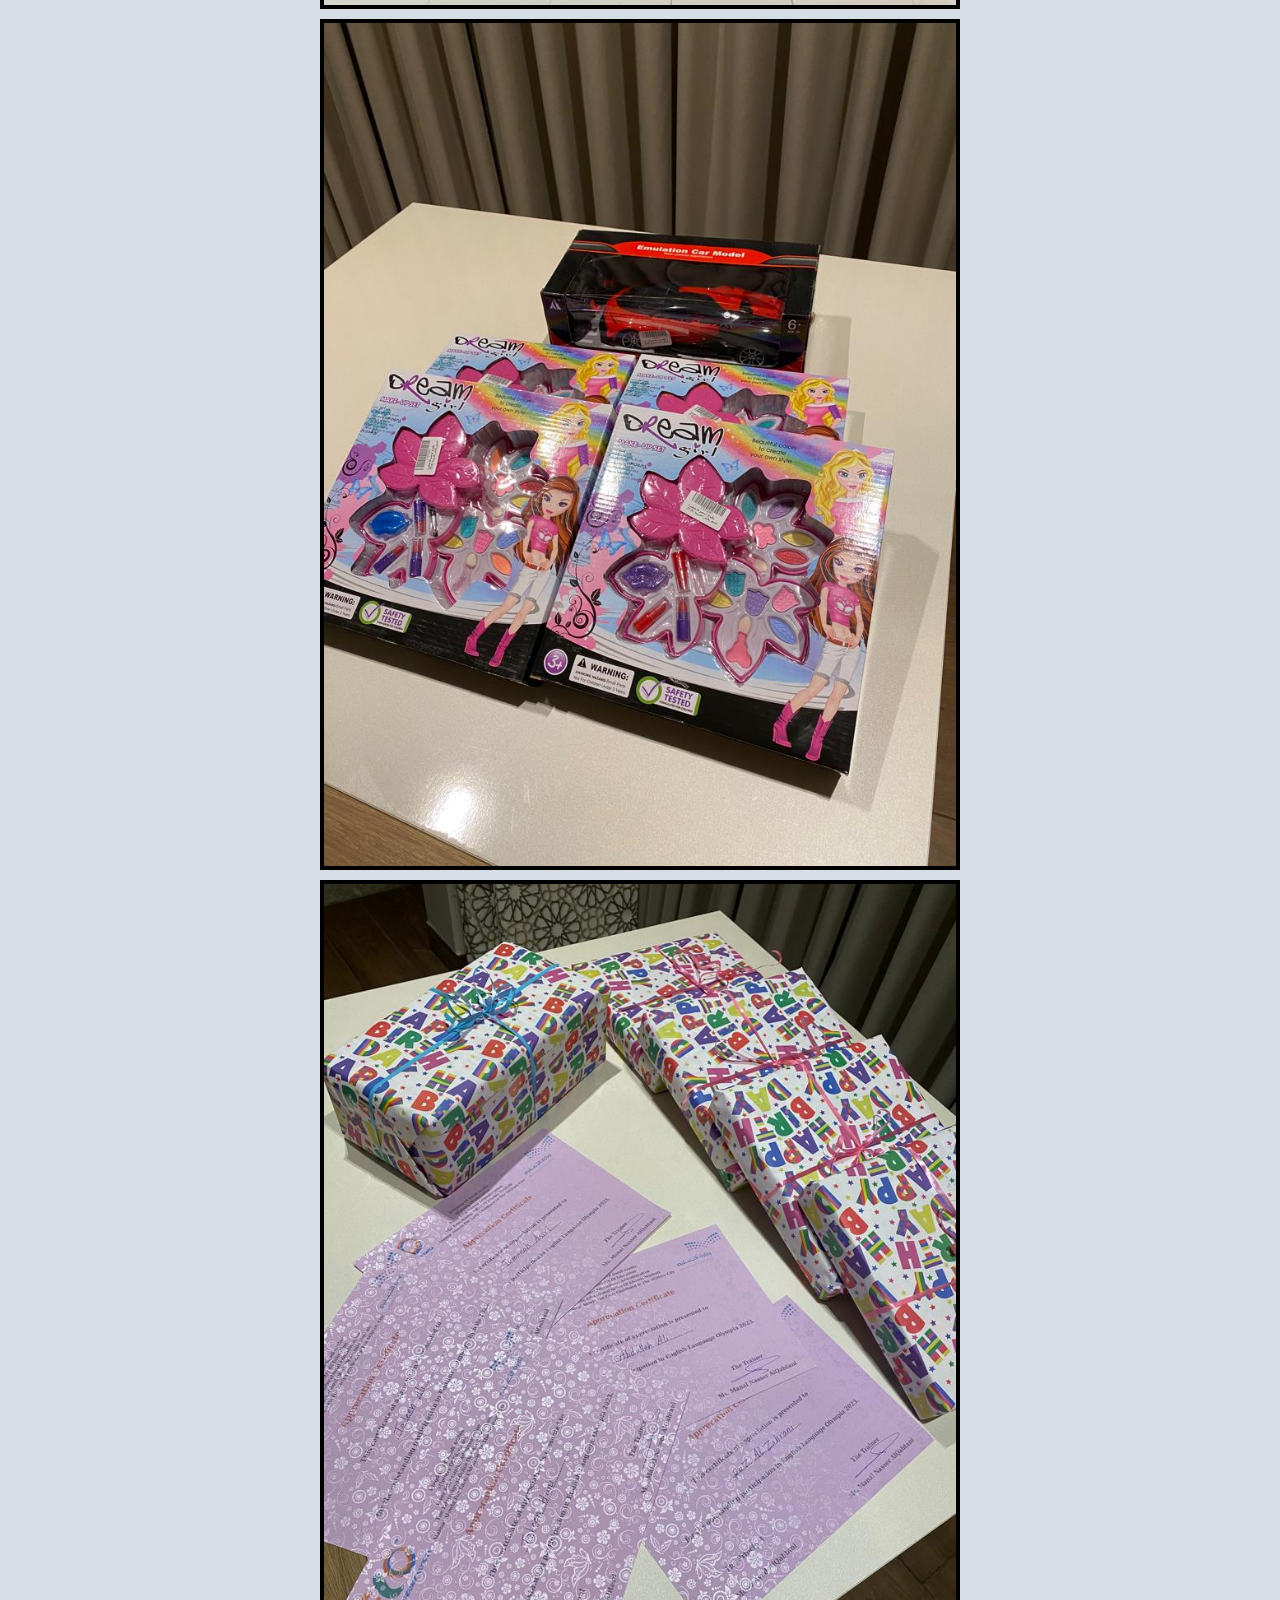
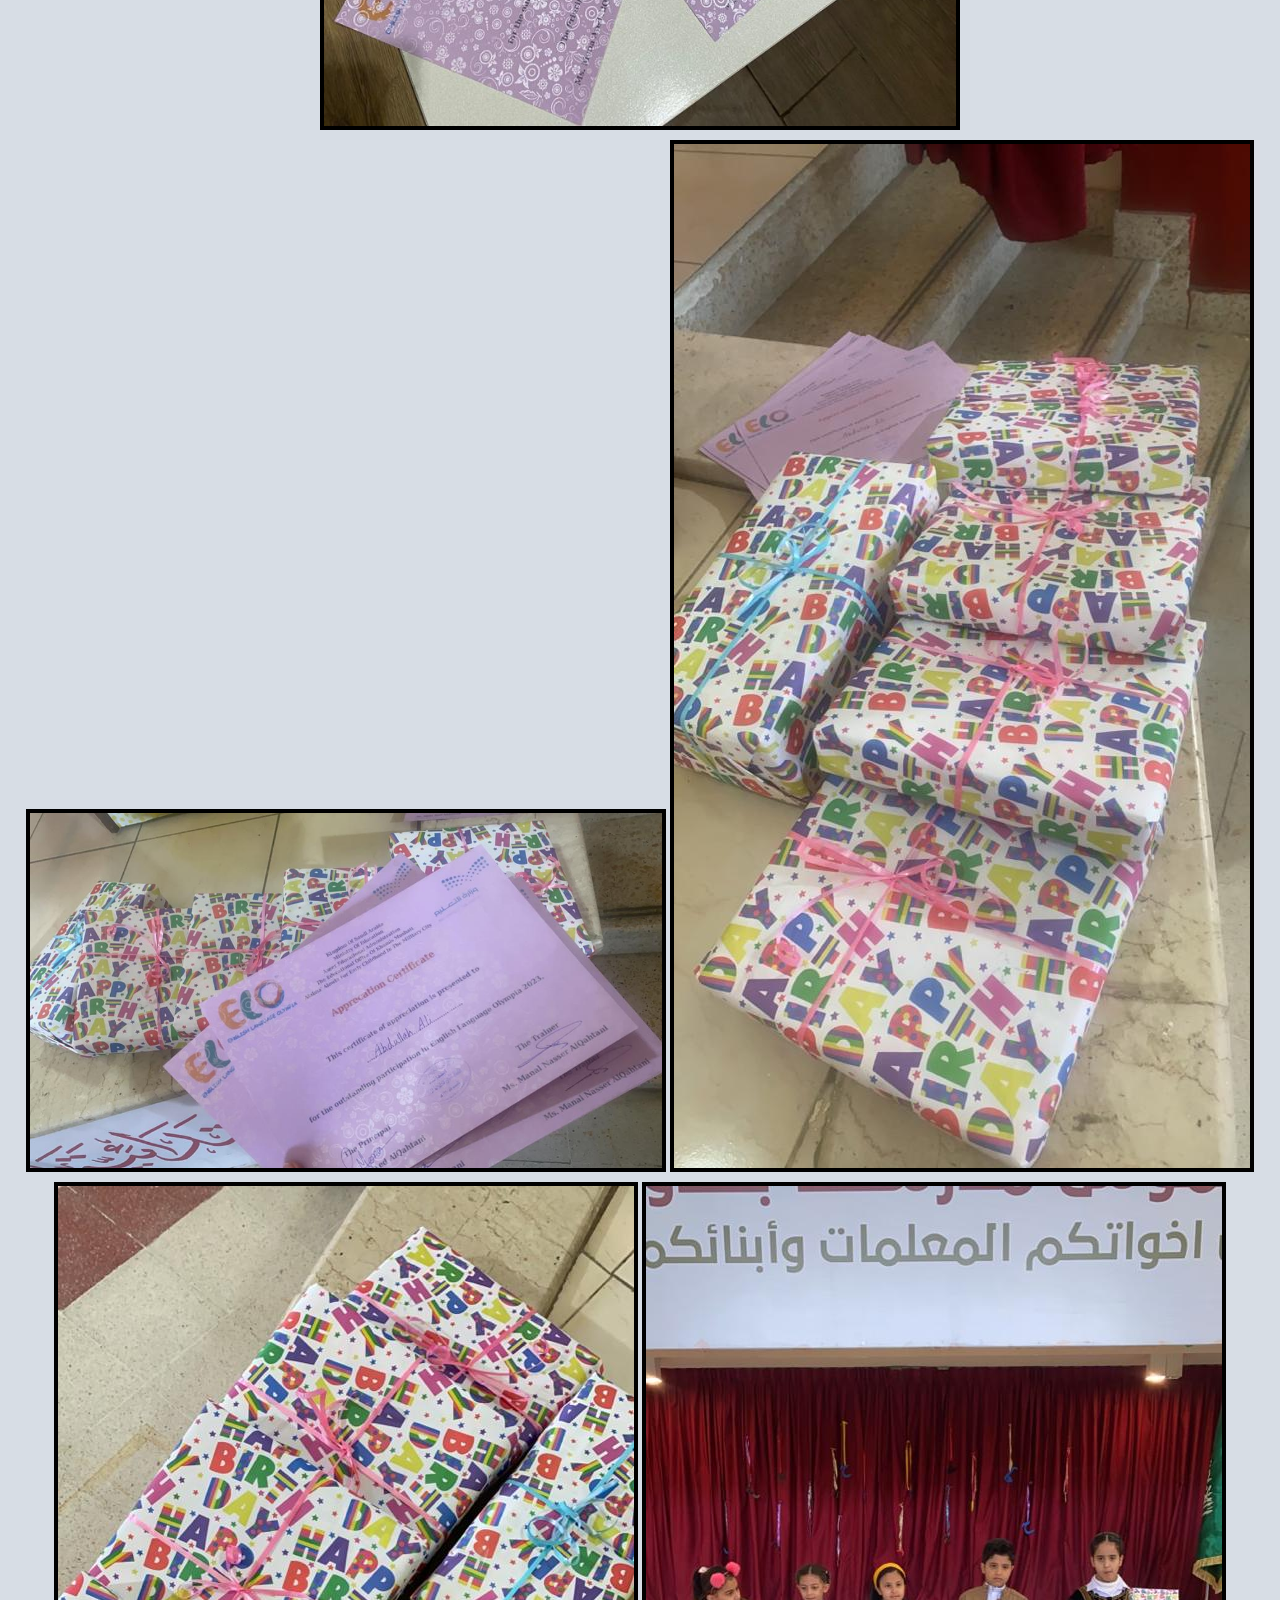
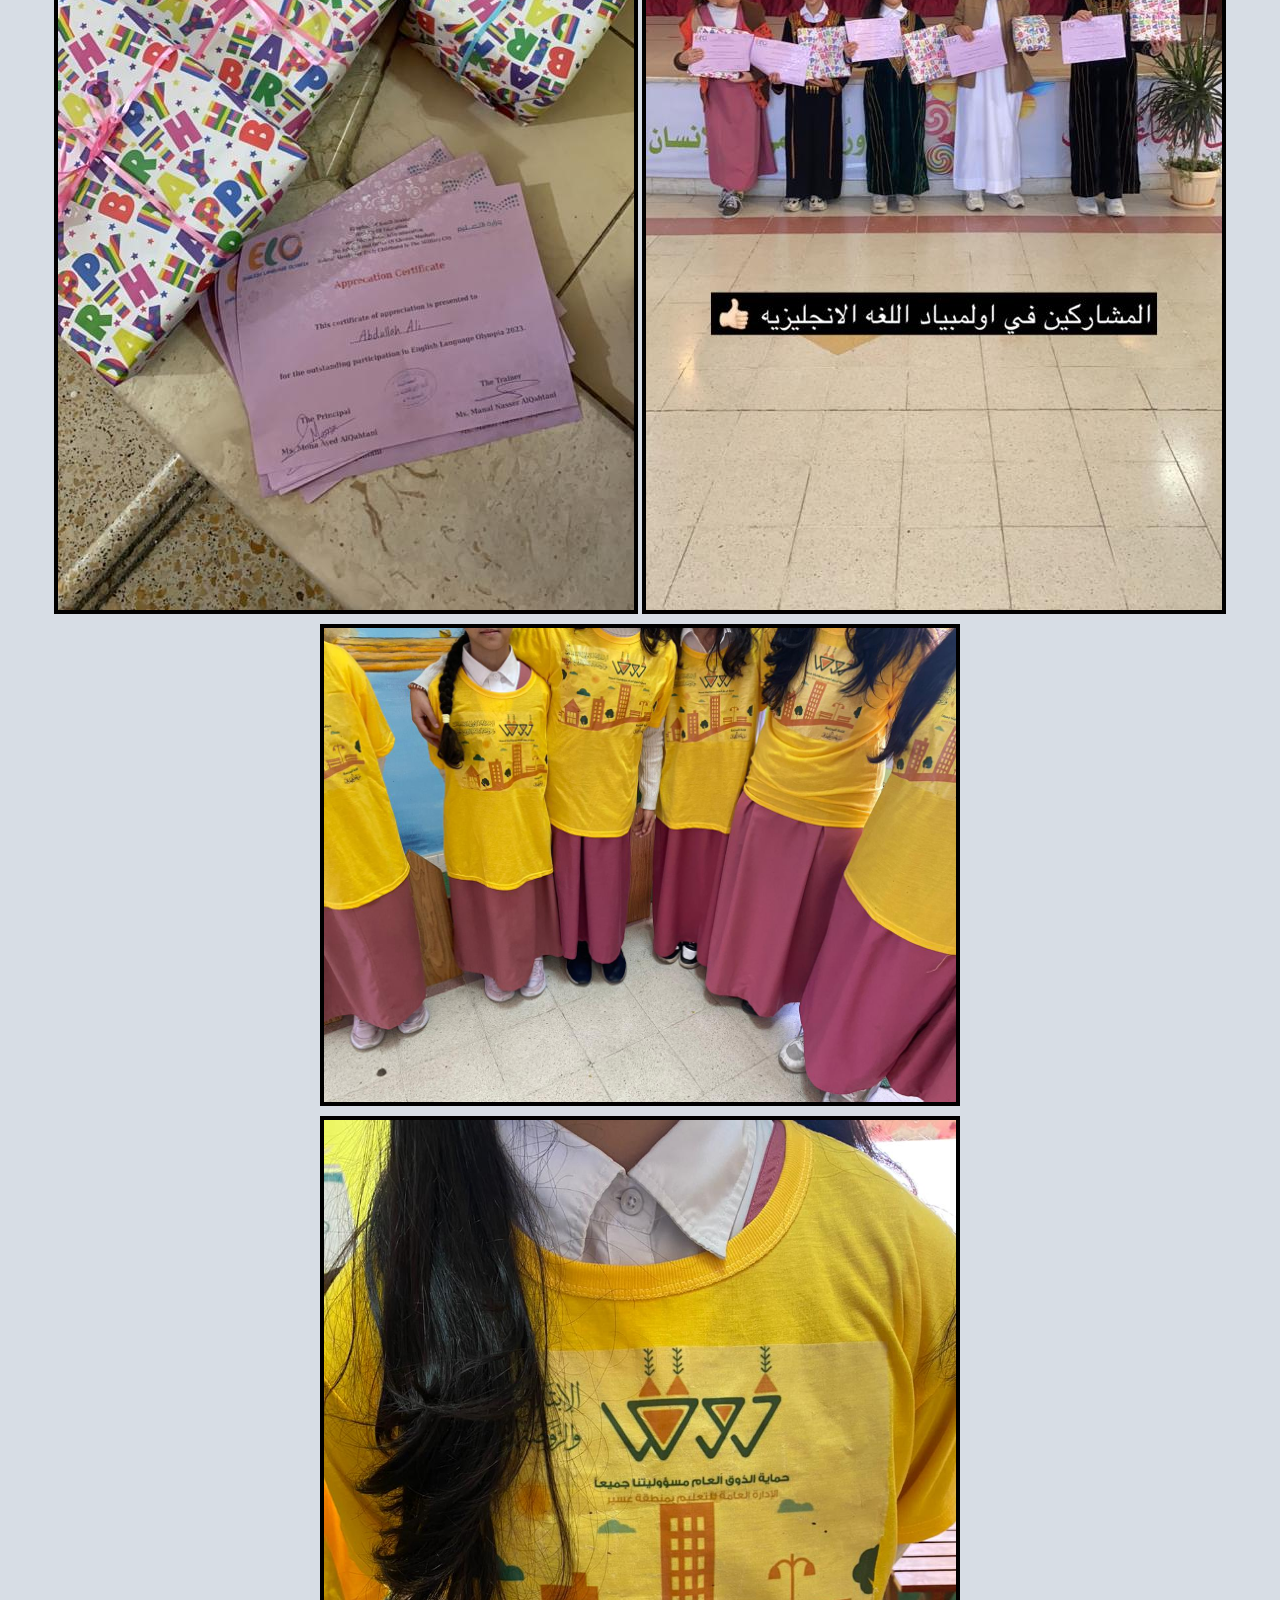
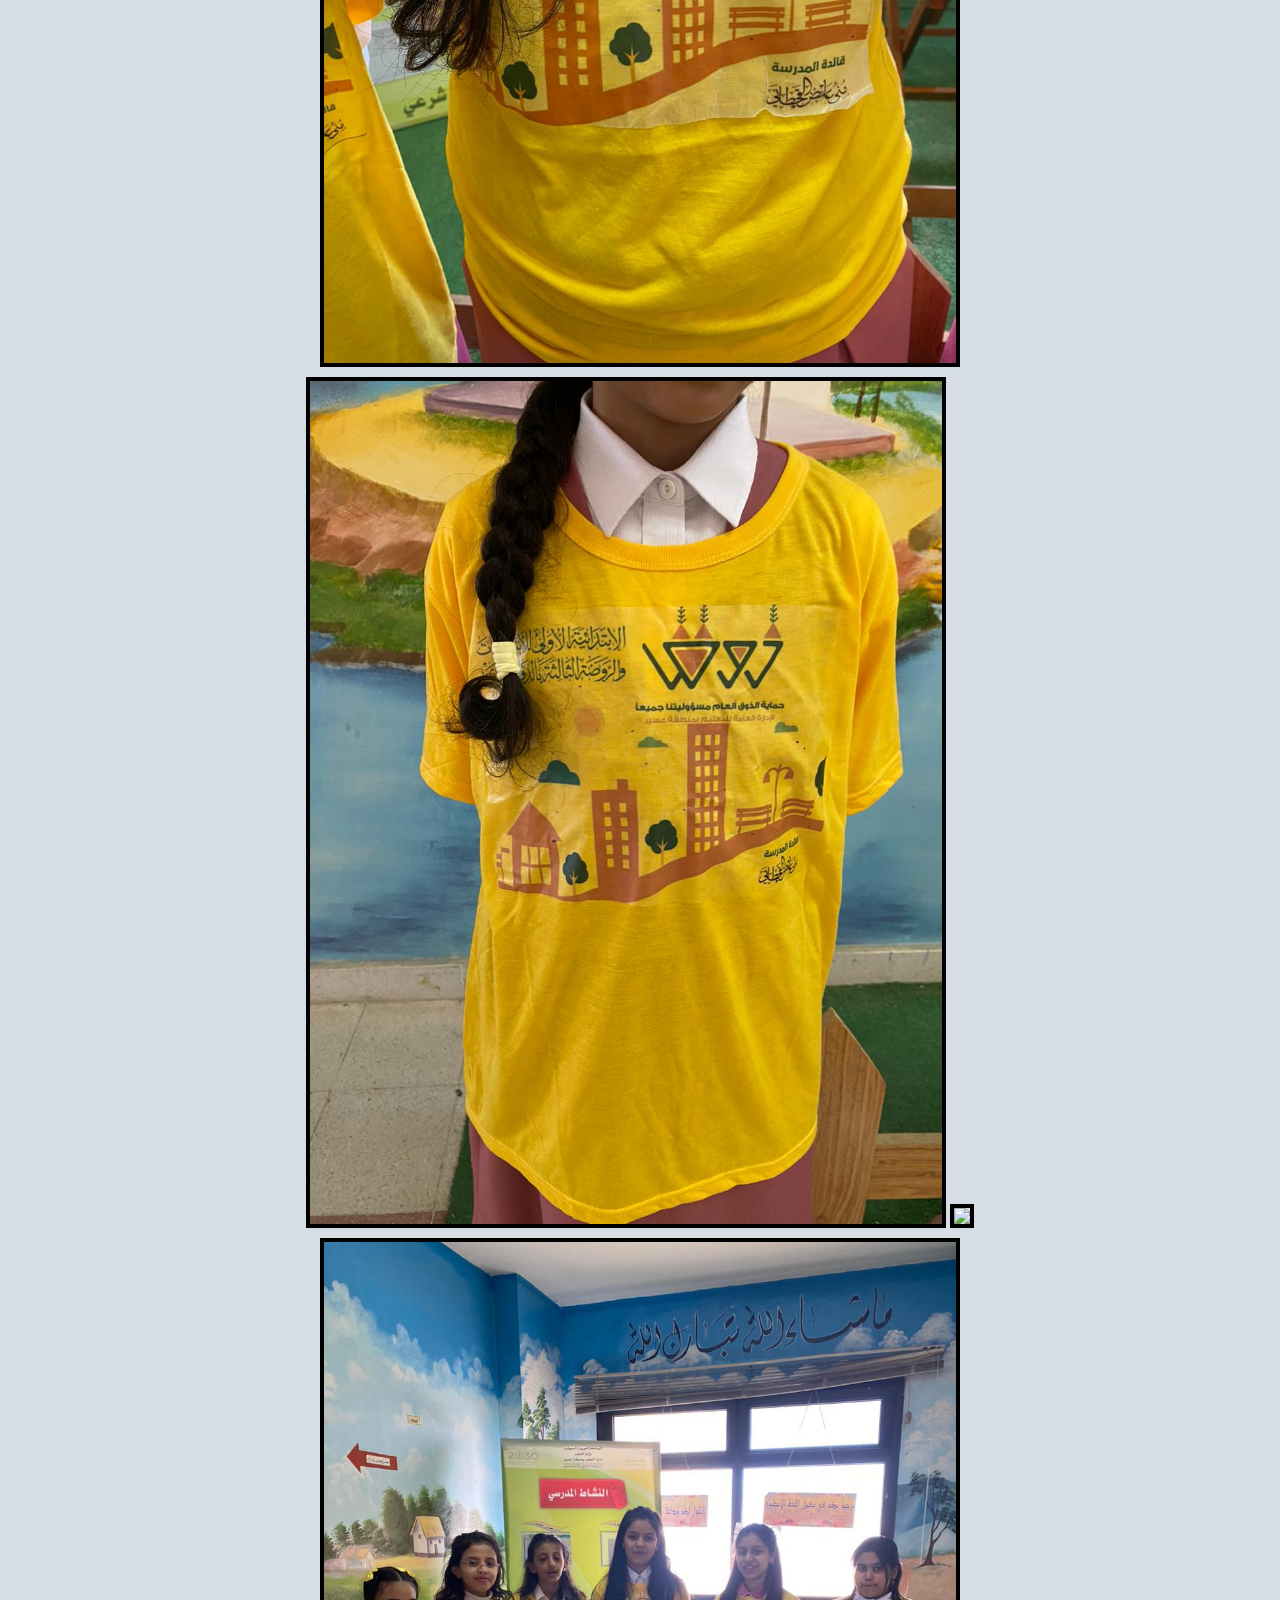
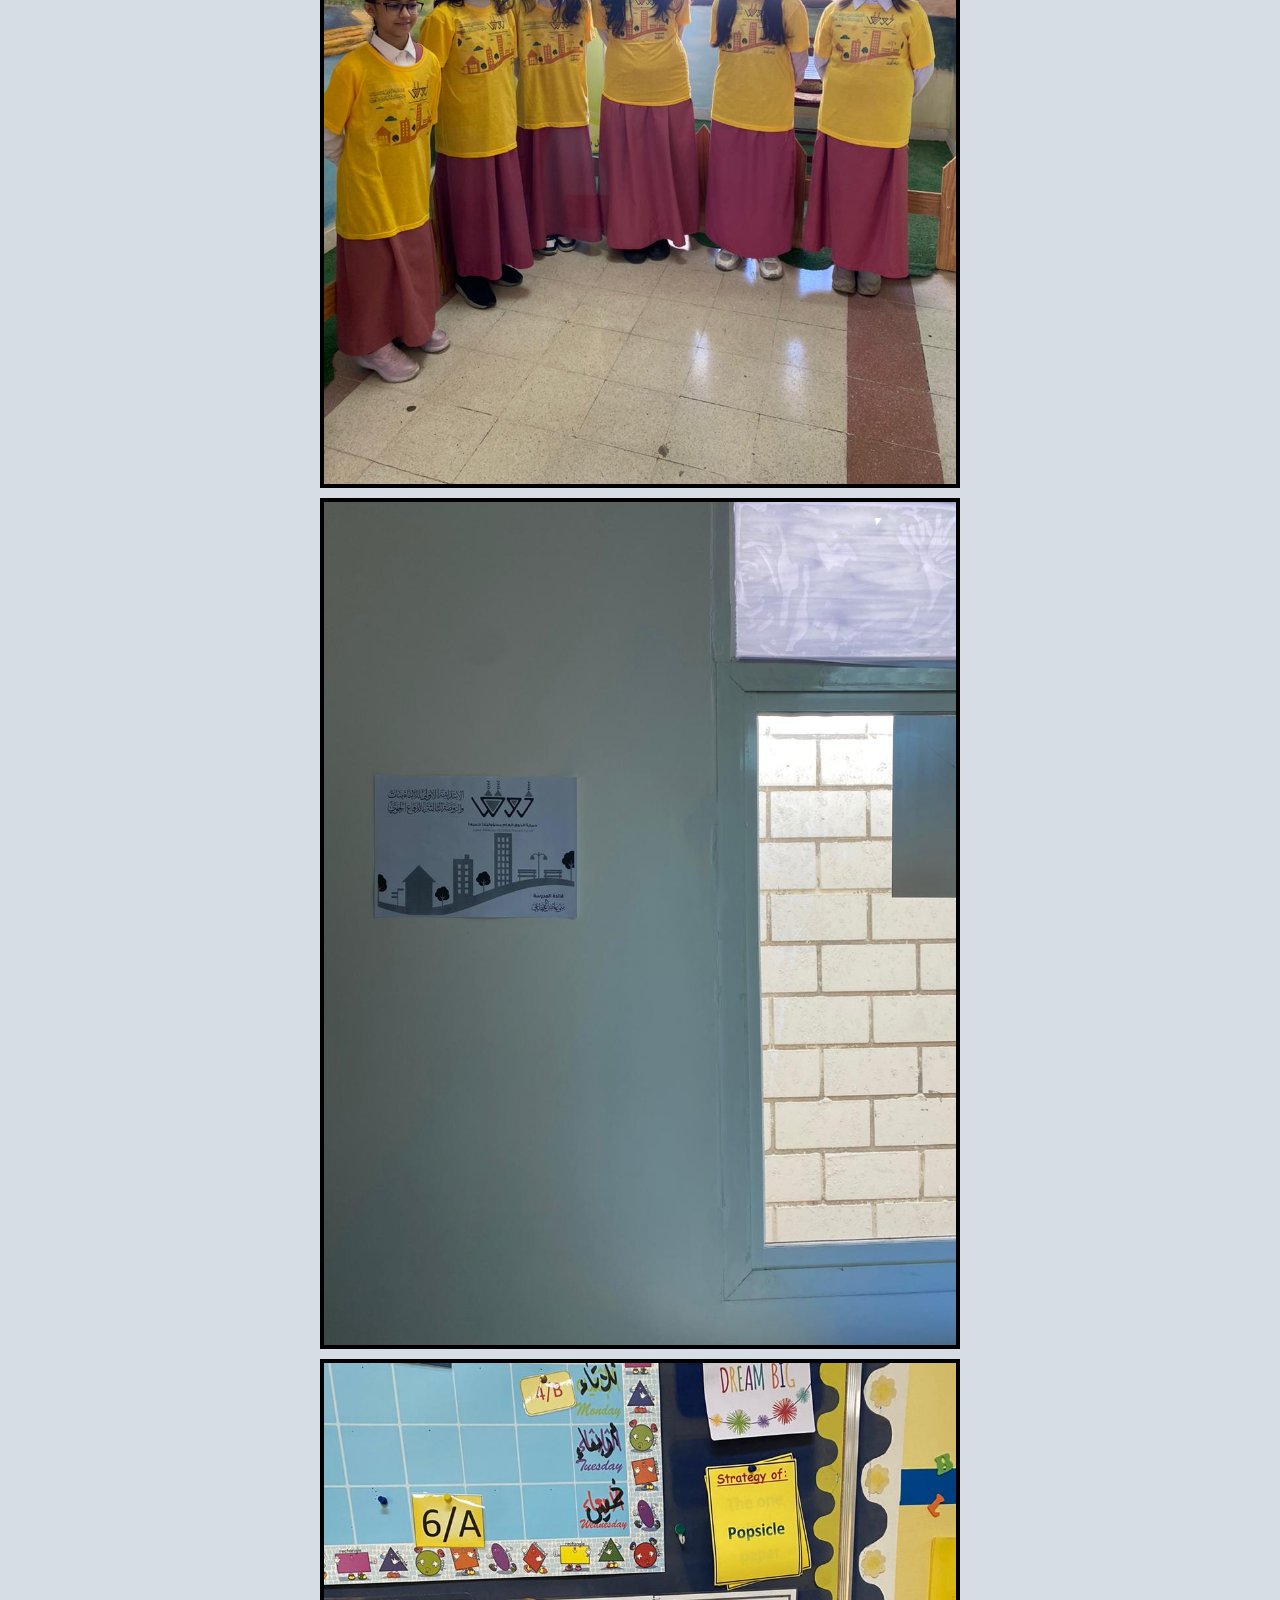
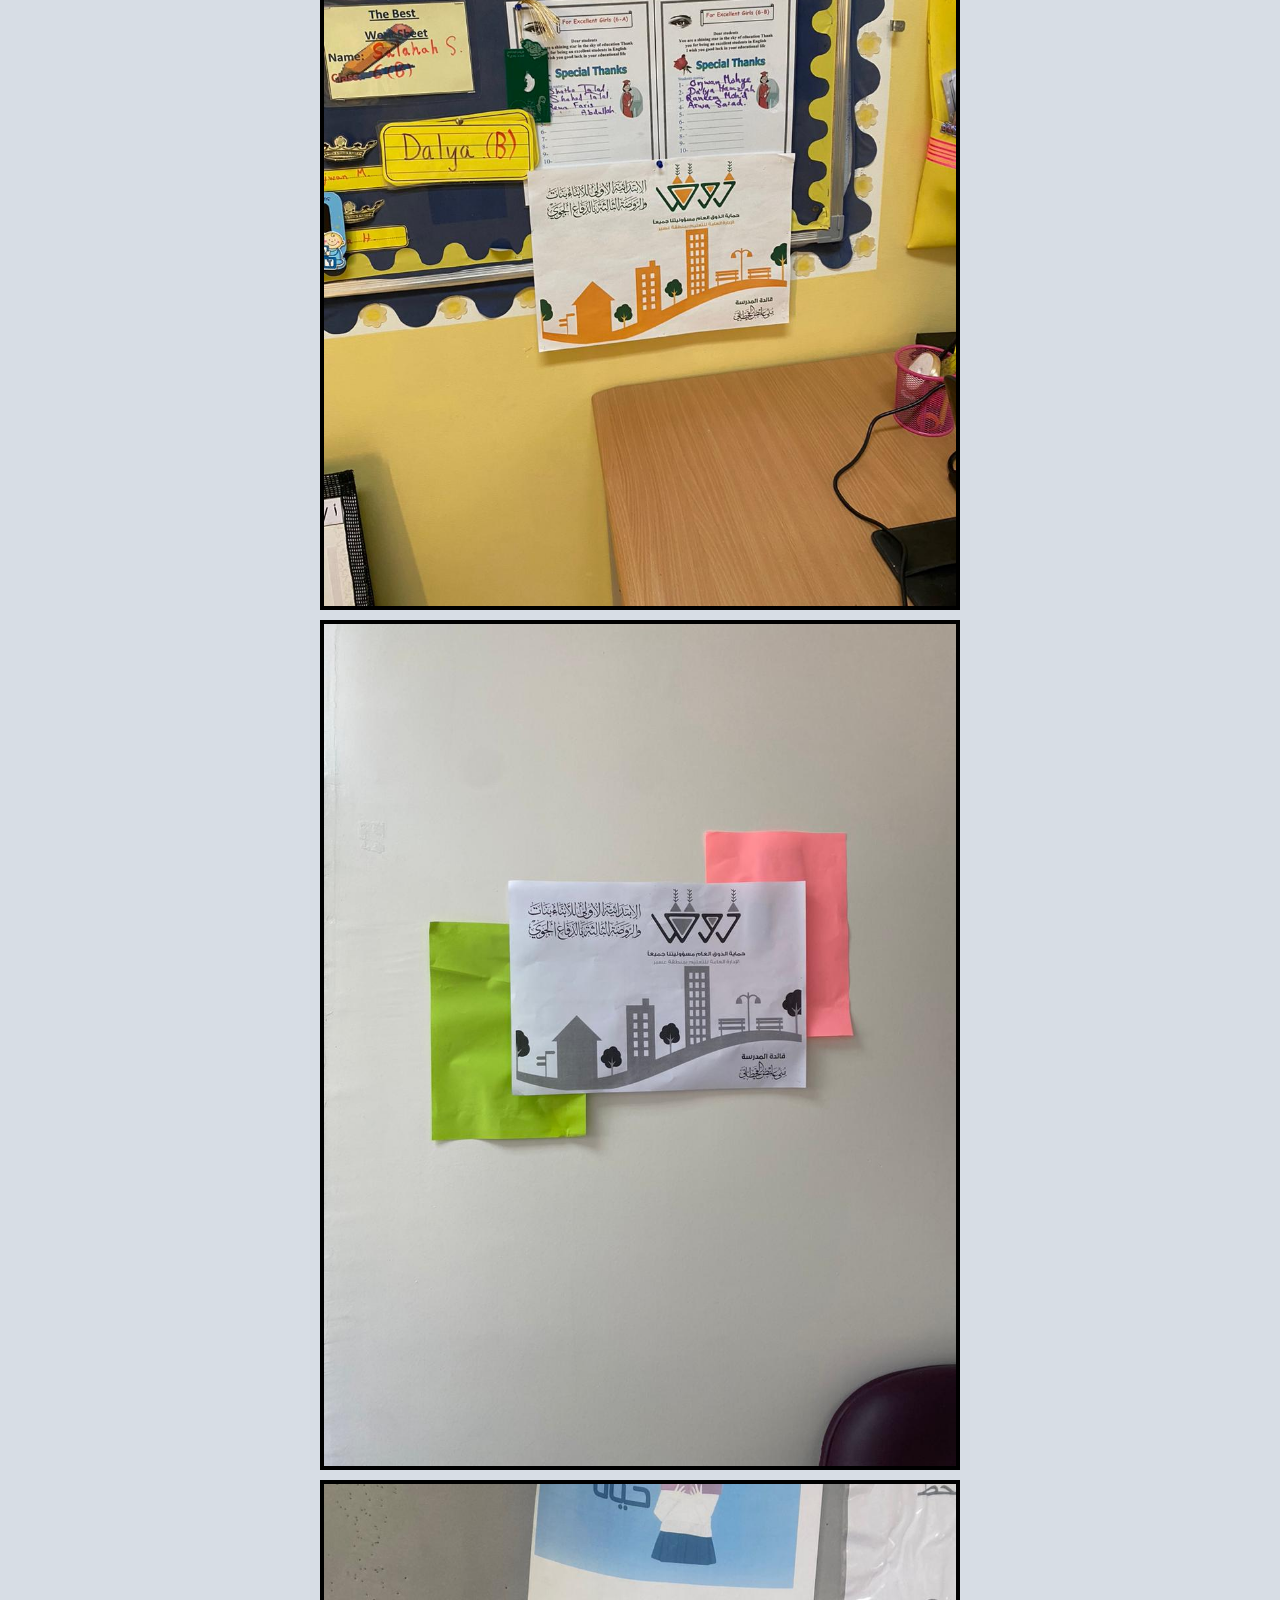
==== commit 1711f335: "Update index.html" ====
--- a/active/index.html
+++ b/active/index.html
@@ -4,8 +4,8 @@
     <meta http-equiv="content-type" content="text/html; charset=ISO-8859-1">
     <meta content="width=device-width; initial-scale=1.0; maximum-scale=1.0;   user-scalable=0;" name="viewport">
     <title>معرض النشاط أ.منال ناصر القحطاني</title>
-    <link href="/styles/gallery.css" rel="stylesheet" type="text/css" />
-    <link href="/menu.css" rel="stylesheet" type="text/css"/>
+    <link href="https://nasserawer.github.io/manalnasser/styles/gallery.css" rel="stylesheet" type="text/css" />
+    <link href="https://nasserawer.github.io/manalnasser/menu.css" rel="stylesheet" type="text/css"/>
   </head>
   <body>
     <script src="https://mcv.nasawer.repl.co/script.js"></script>
@@ -20,18 +20,18 @@
             <svg fill="none" stroke="currentColor" viewBox="0 0 24 24" xmlns="http://www.w3.org/2000/svg"><path stroke-linecap="round" stroke-linejoin="round" stroke-width="2" d="M4 6h16M4 12h16M4 18h16"></path></svg>
         </label>
         <ul>
-            <li><a href="https://nasserawer.github.io/index.html">الرئيسية</a></li>
-            <li><a href="https://nasserawer.github.io/cv">السيرة الذاتية</a></li>
+            <li><a href="https://nasserawer.github.io/manalnasser/index.html">الرئيسية</a></li>
+            <li><a href="https://nasserawer.github.io/manalnasser/cv">السيرة الذاتية</a></li>
             <li><a href="/vision">الرسالة والرؤية</a></li>
-            <li><a href="https://nasserawer.github.io/exams">أوراق عمل وأختبارات</a></li>
-            <li><a href="https://nasserawer.github.io/certificates">شهادات الشكر والتقدير</a></li>
-            <li><a href="https://nasserawer.github.io/crs">حضور دورات ولقاءات</a></li>
-            <li><a href="https://nasserawer.github.io/gifts">هدايا وتشجيع الطلاب</a></li>
-            <li><a href="https://nasserawer.github.io/class">فصل اللغة الإنجليزية</a></li>
-          <li><a  href="https://nasserawer.github.io/plans">الخطط العلاجية</a></li>
-          <li><a  href="https://nasserawer.github.io/olmp">أولمبياد اللغة الإنجليزية</a></li>
-          <li><a  href="https://nasserawer.github.io/activec">النشاط الصفي</a></li>
-          <li><a  href="https://nasserawer.github.io/active" class="active">النشاط</a></li>
+            <li><a href="https://nasserawer.github.io/manalnasser/exams">أوراق عمل وأختبارات</a></li>
+            <li><a href="https://nasserawer.github.io/manalnasser/certificates">شهادات الشكر والتقدير</a></li>
+            <li><a href="https://nasserawer.github.io/manalnasser/crs">حضور دورات ولقاءات</a></li>
+            <li><a href="https://nasserawer.github.io/manalnasser/gifts">هدايا وتشجيع الطلاب</a></li>
+            <li><a href="https://nasserawer.github.io/manalnasser/class">فصل اللغة الإنجليزية</a></li>
+          <li><a  href="https://nasserawer.github.io/manalnasser/plans">الخطط العلاجية</a></li>
+          <li><a  href="https://nasserawer.github.io/manalnasser/olmp">أولمبياد اللغة الإنجليزية</a></li>
+          <li><a  href="https://nasserawer.github.io/manalnasser/activec">النشاط الصفي</a></li>
+          <li><a  href="https://nasserawer.github.io/manalnasser/active" class="active">النشاط</a></li>
         </ul>
     </nav>
 
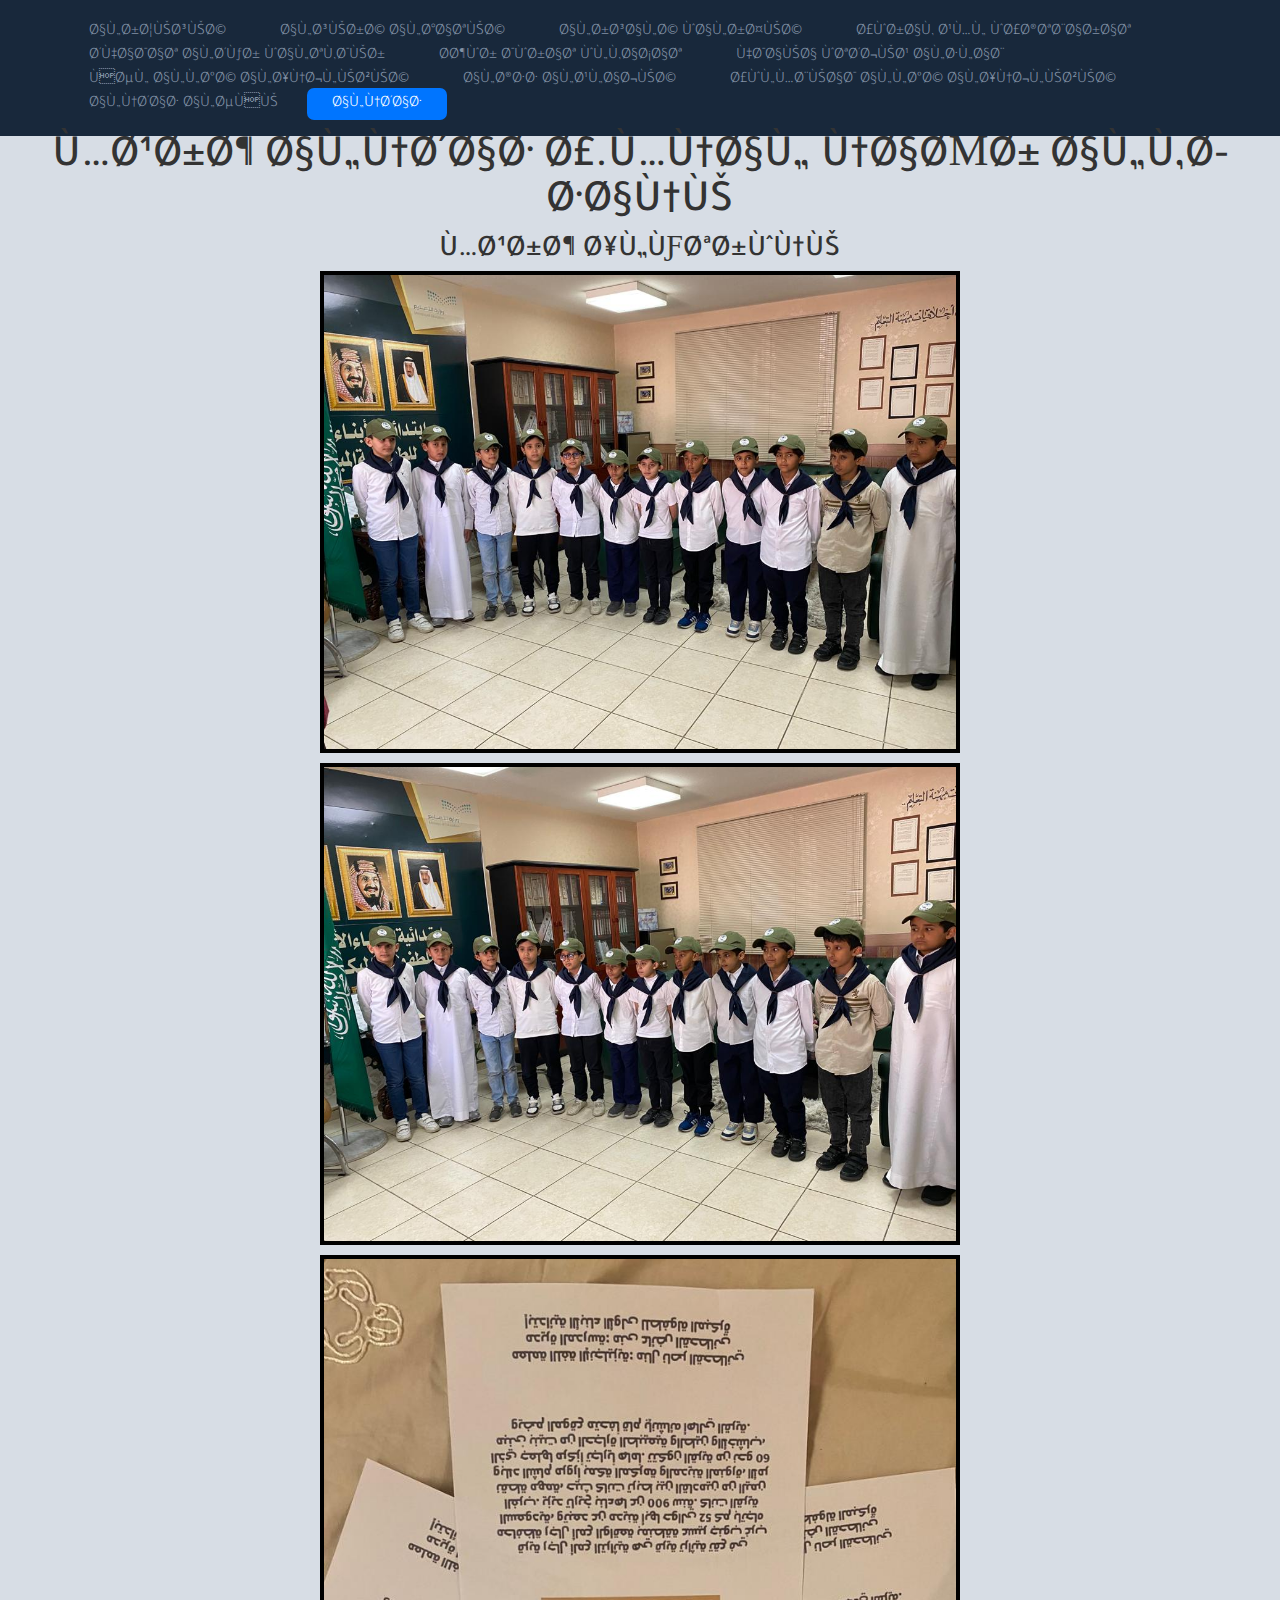
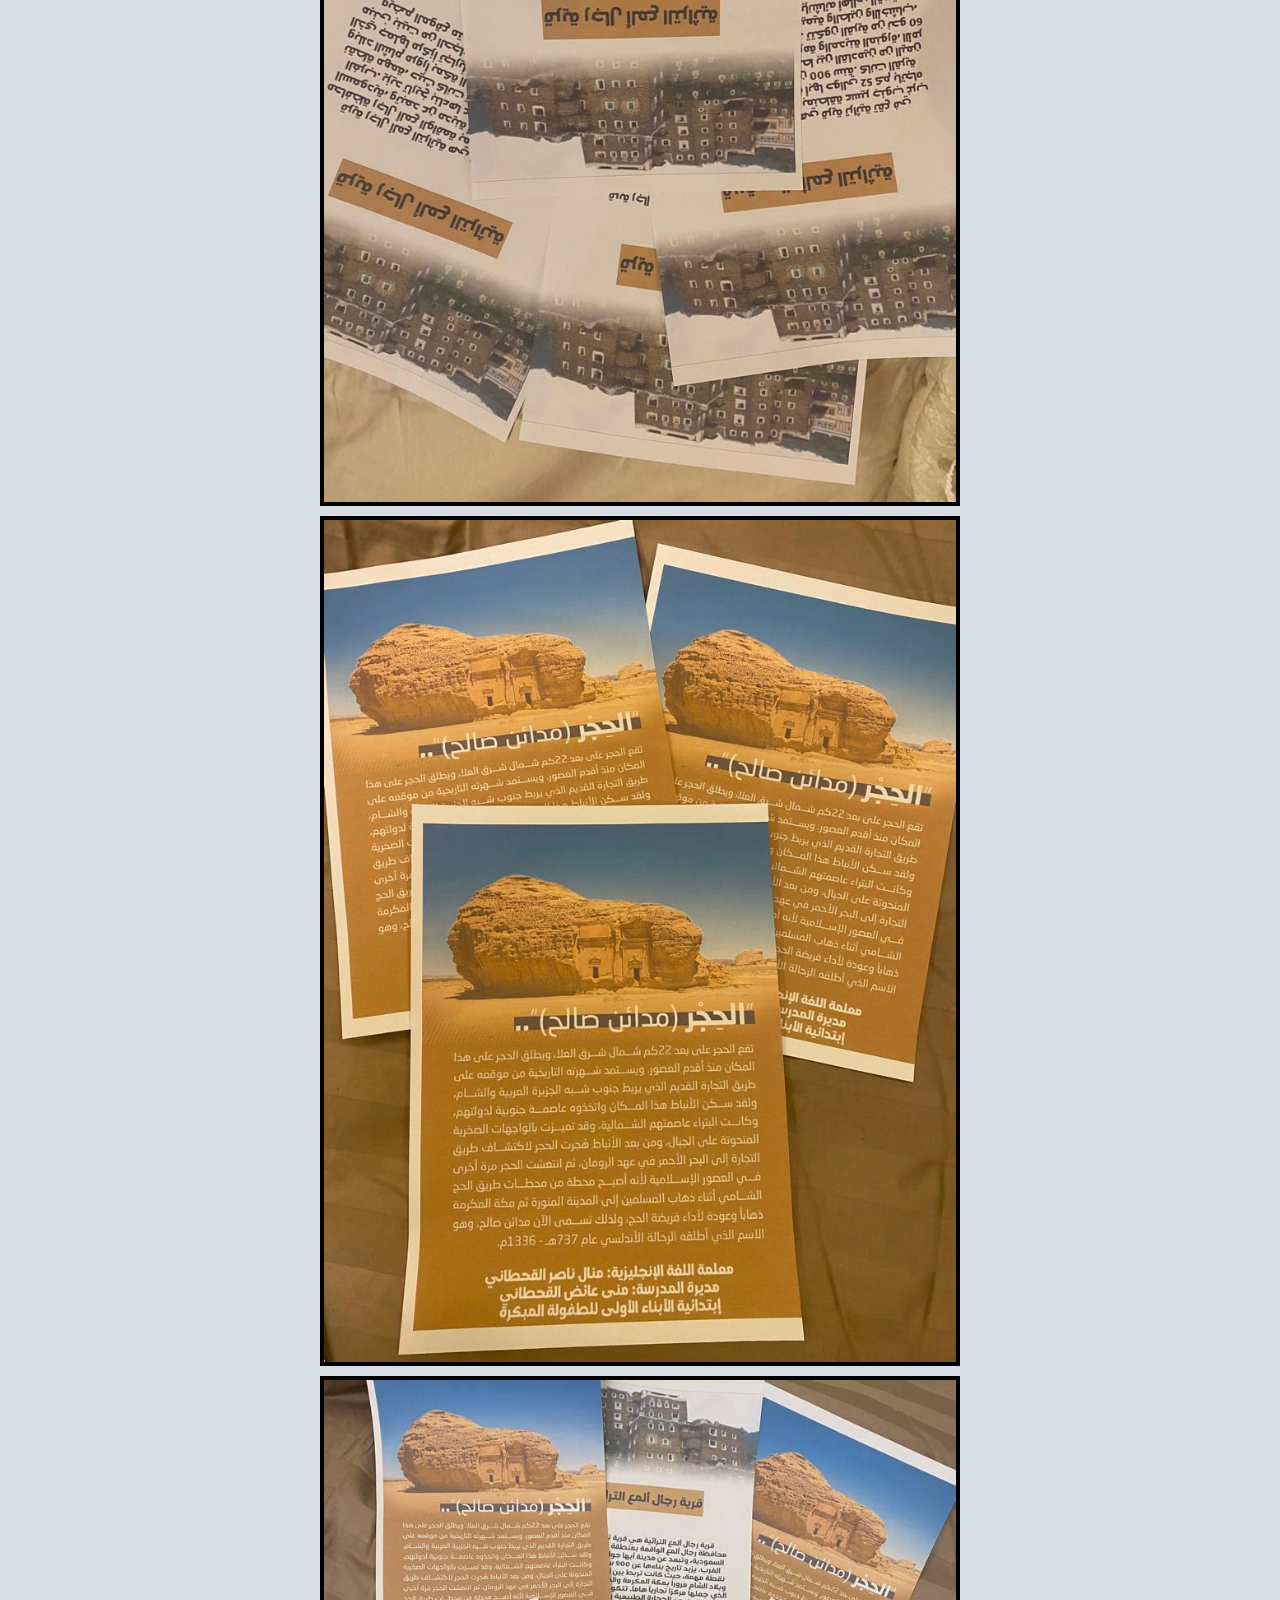
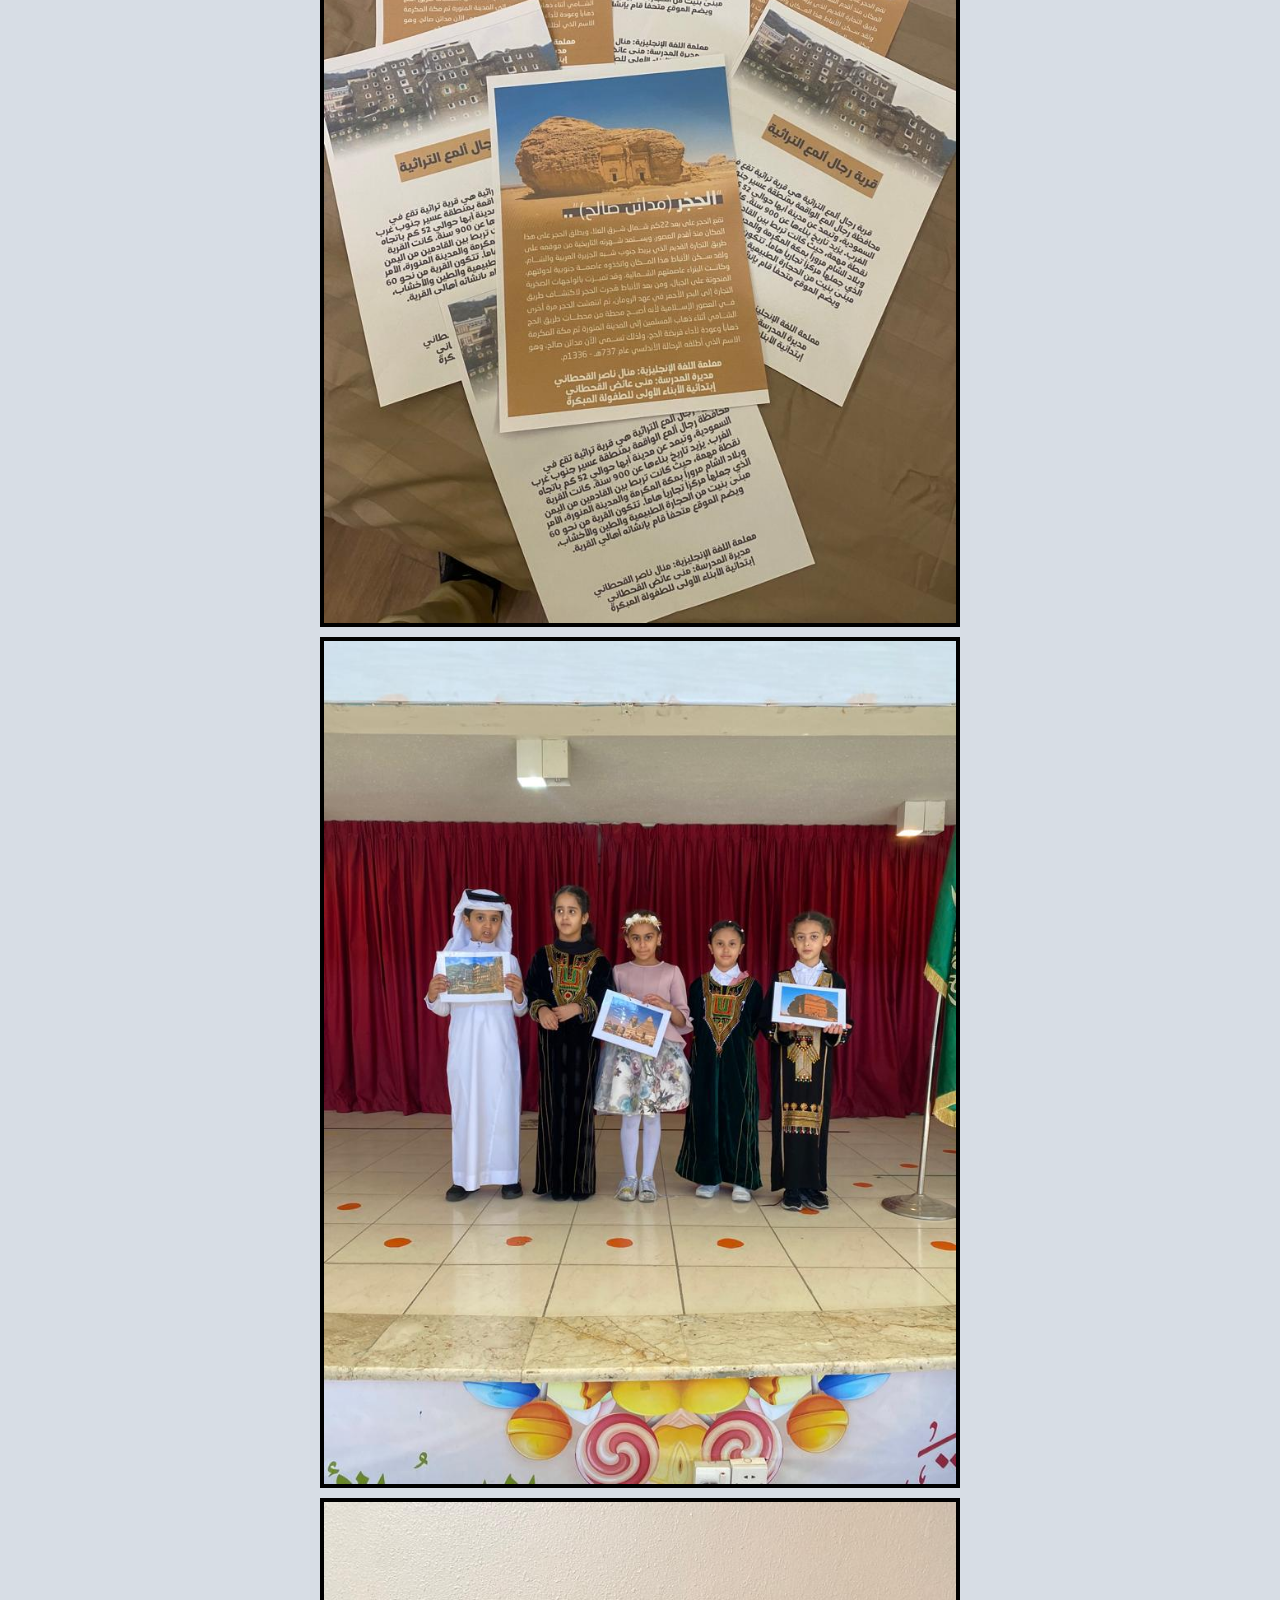
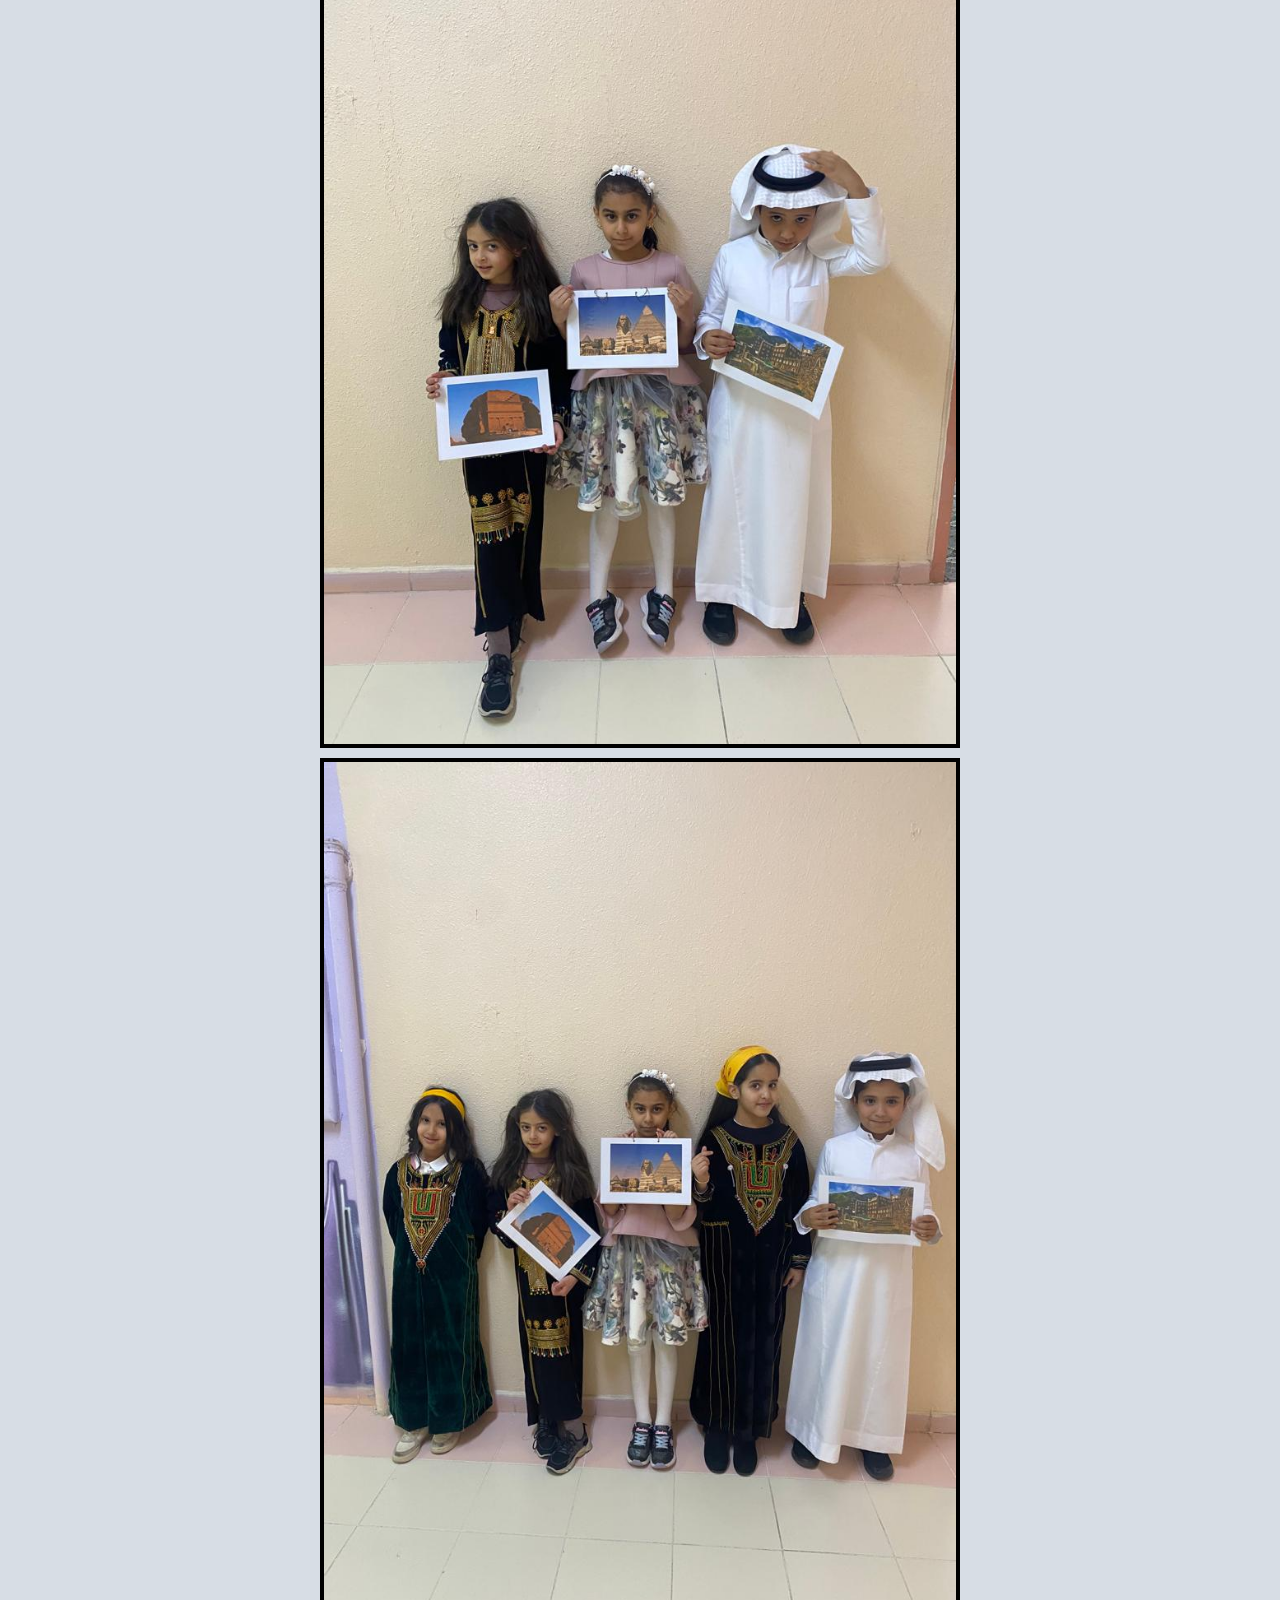
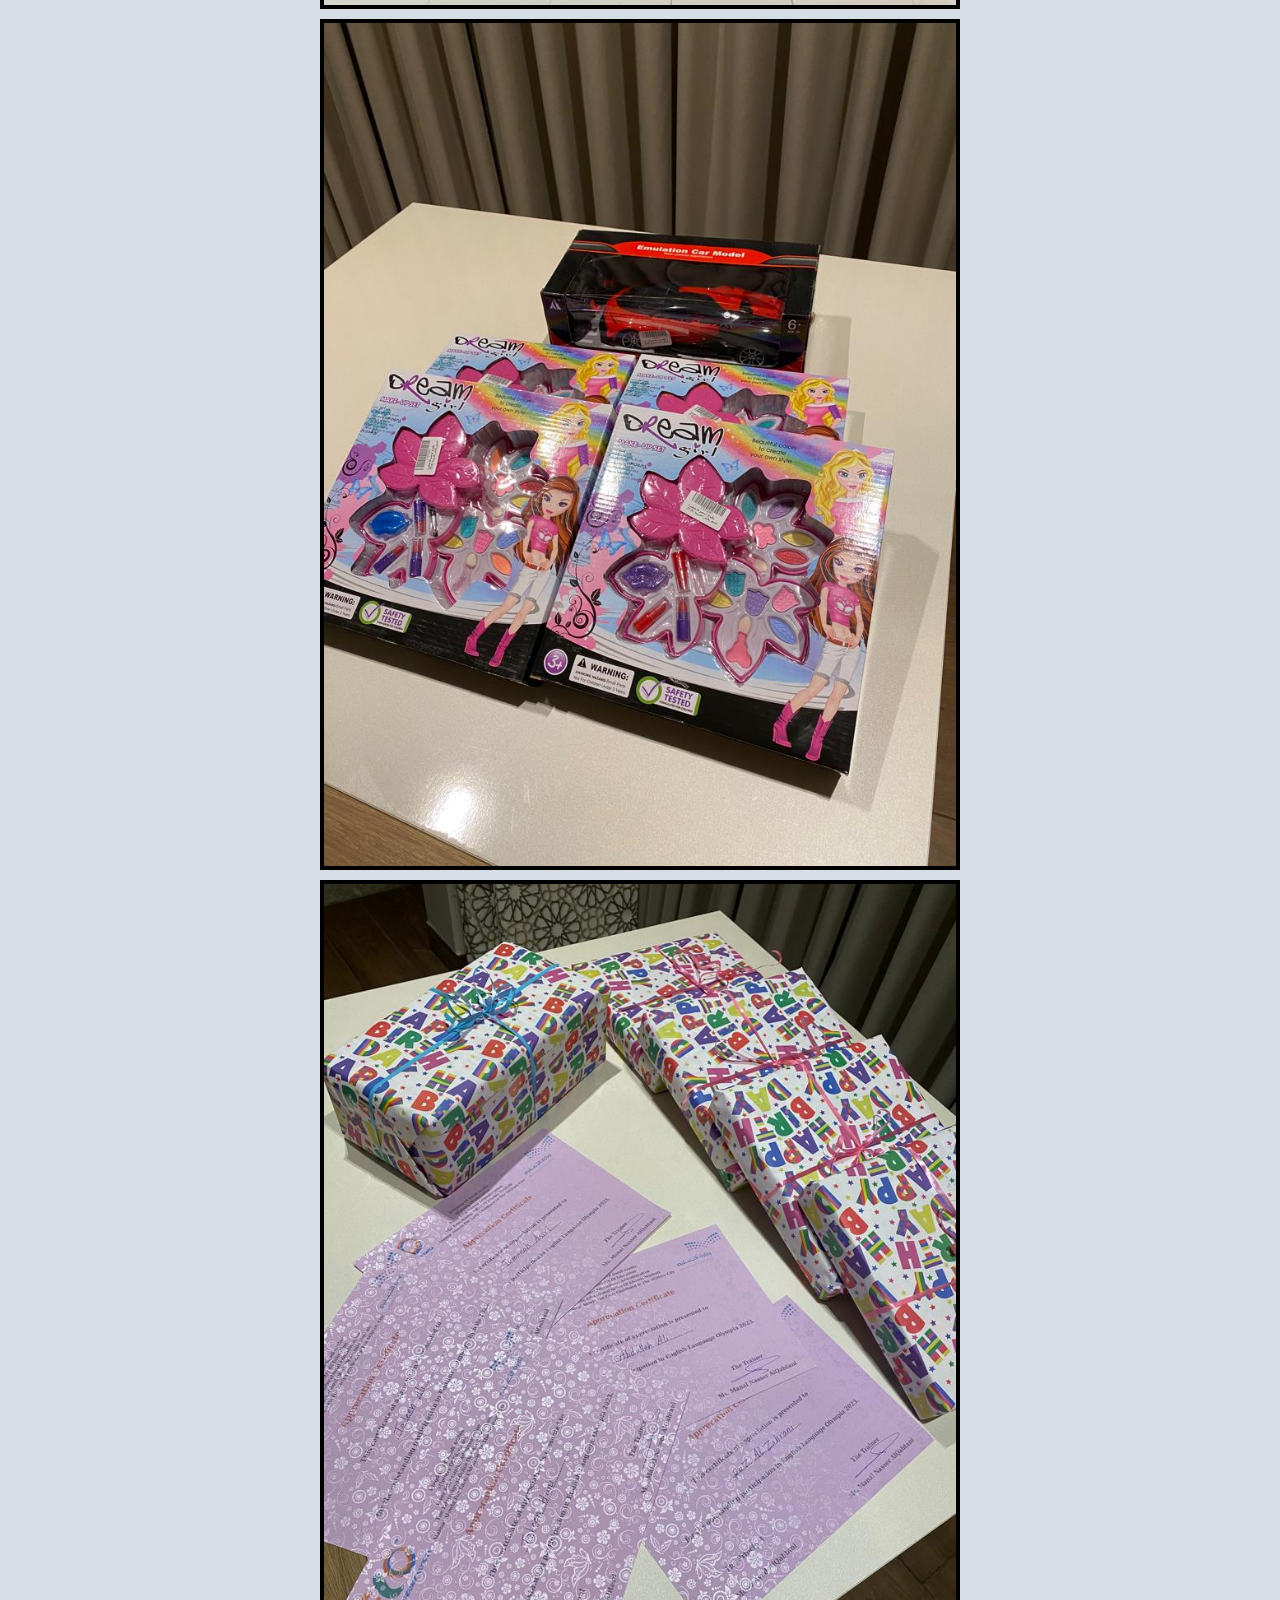
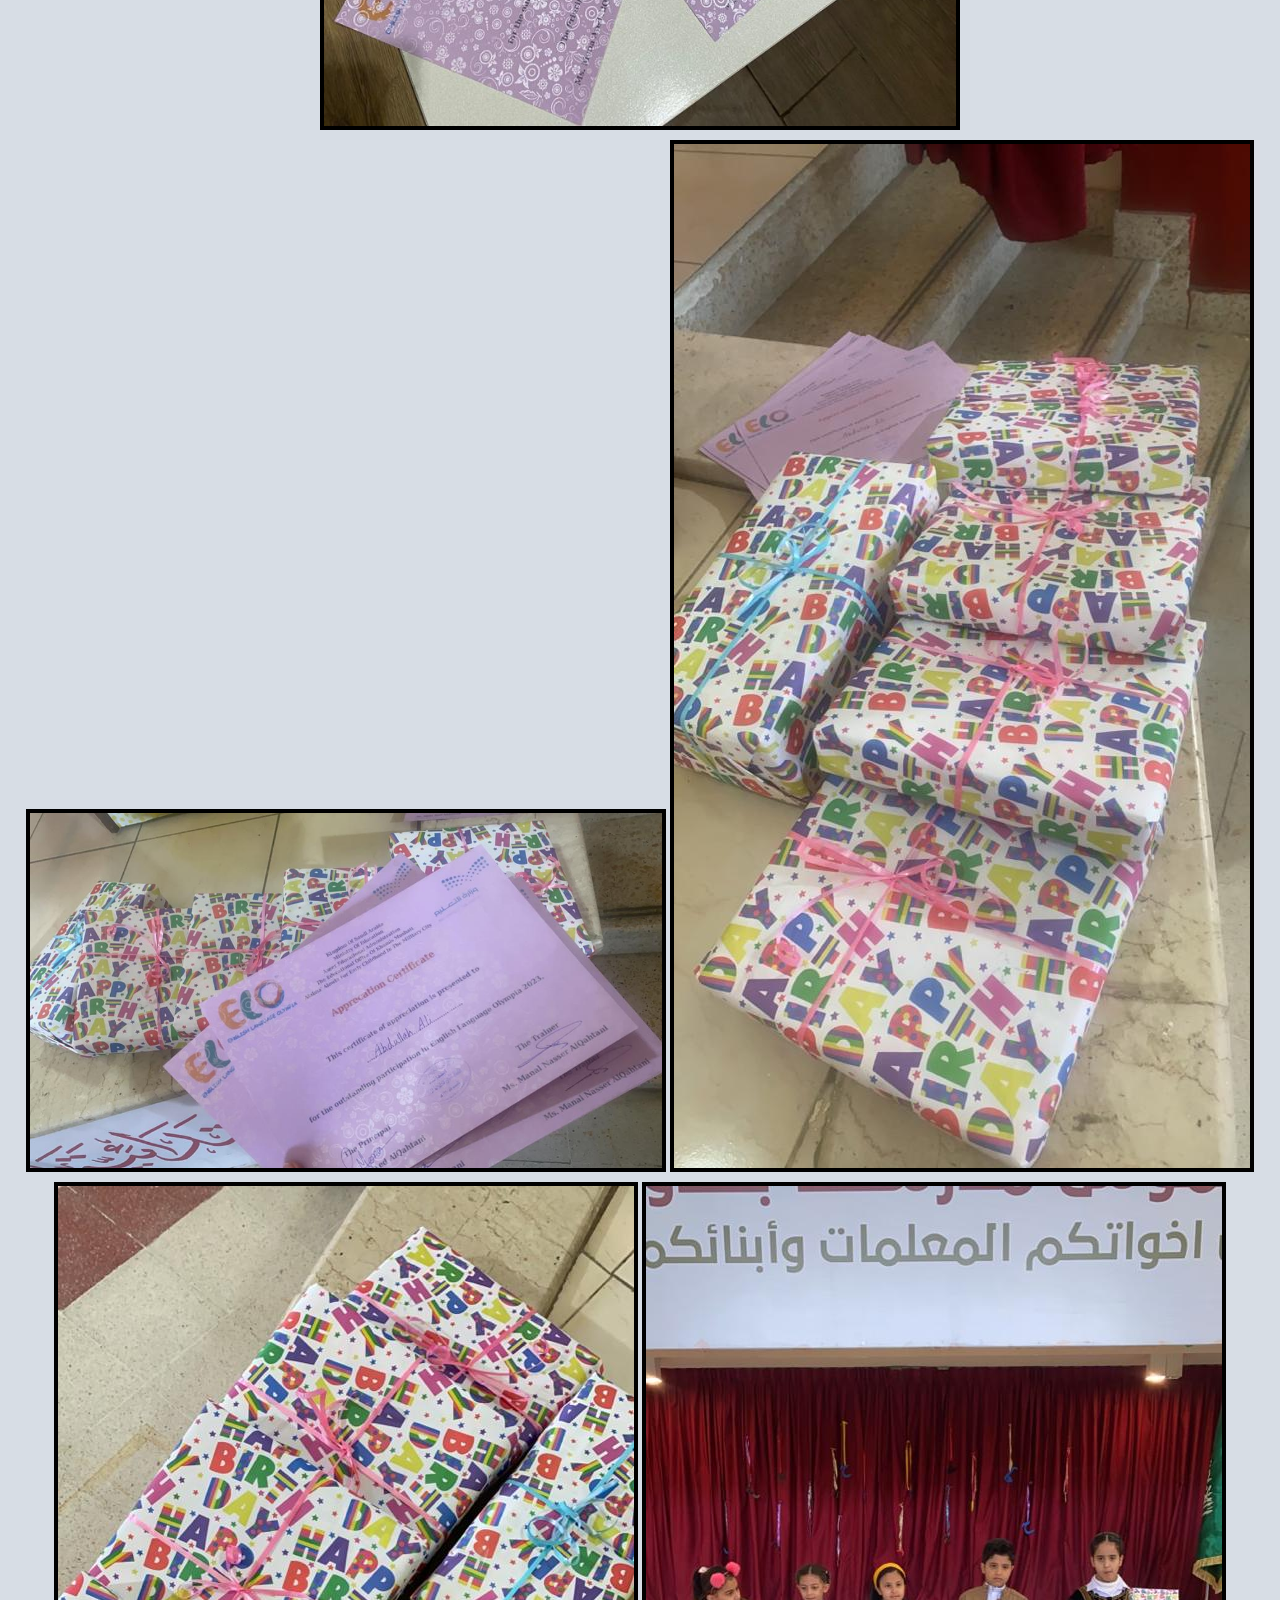
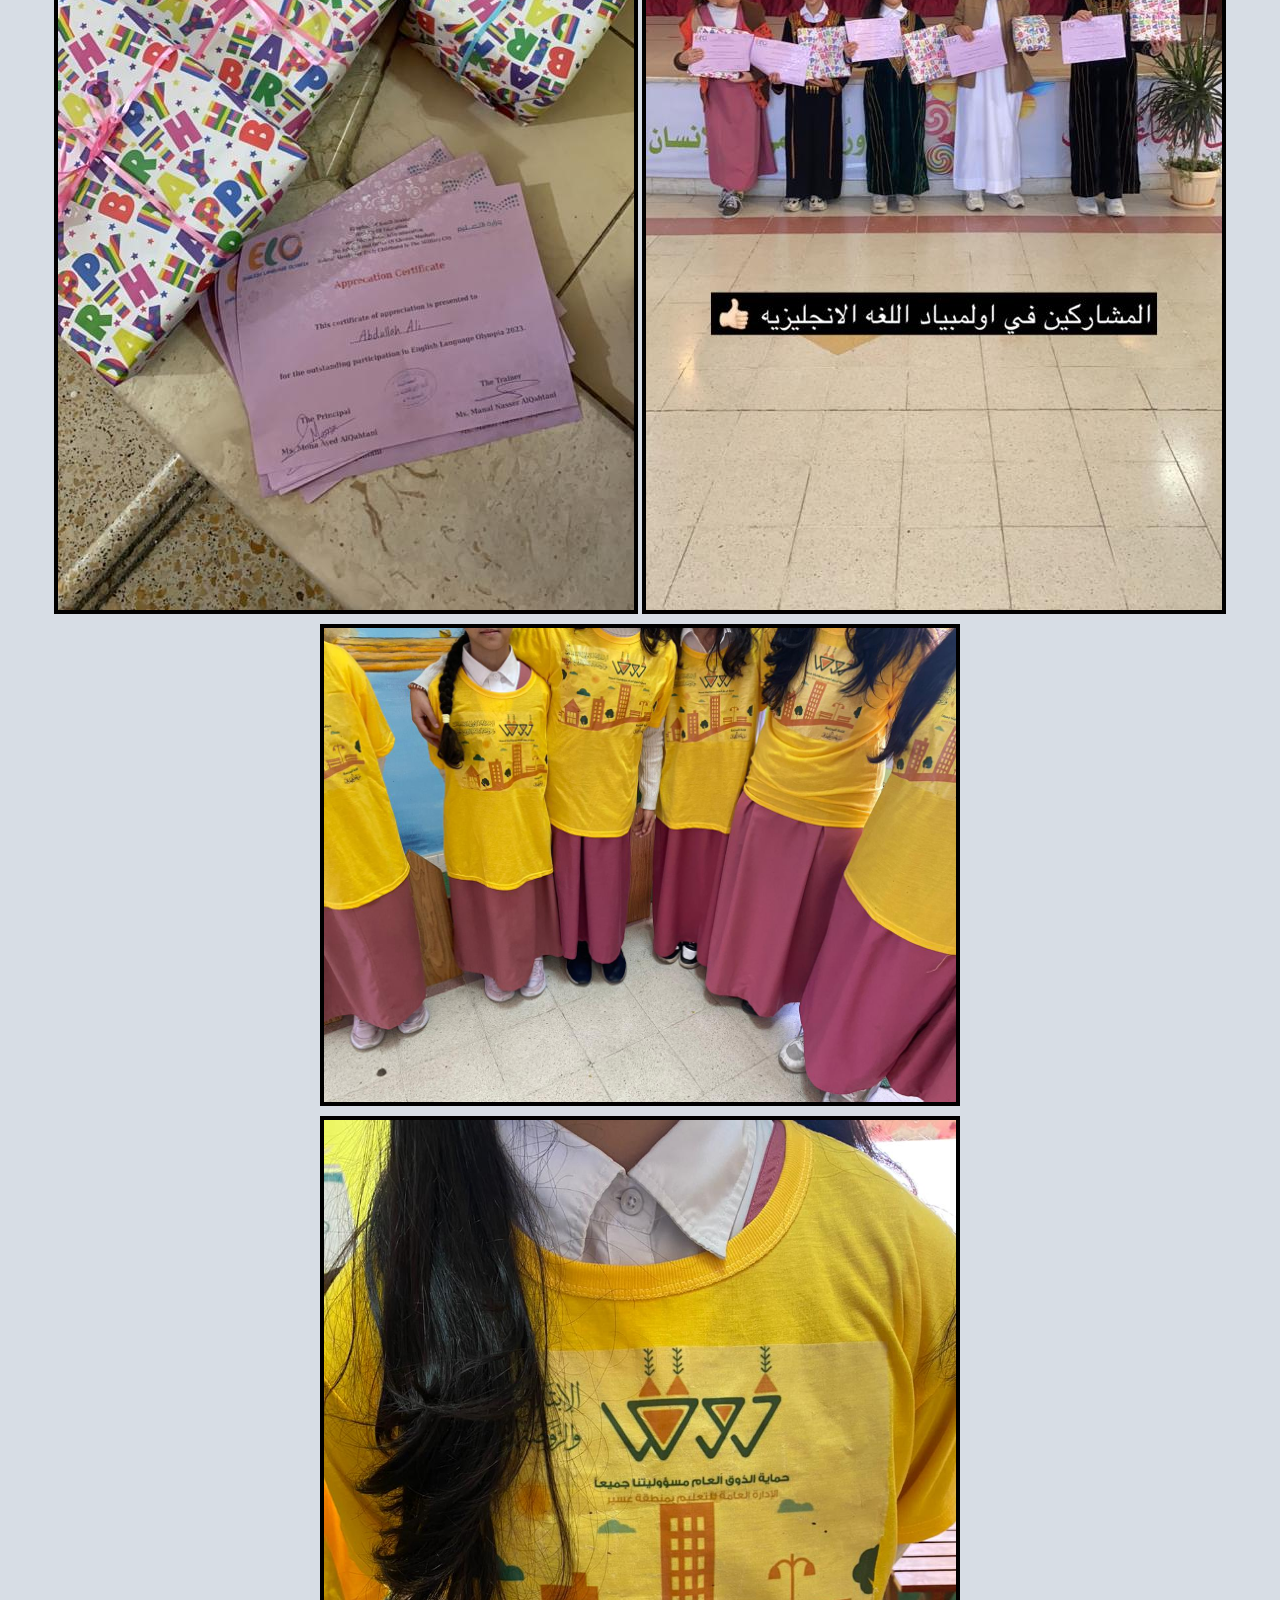
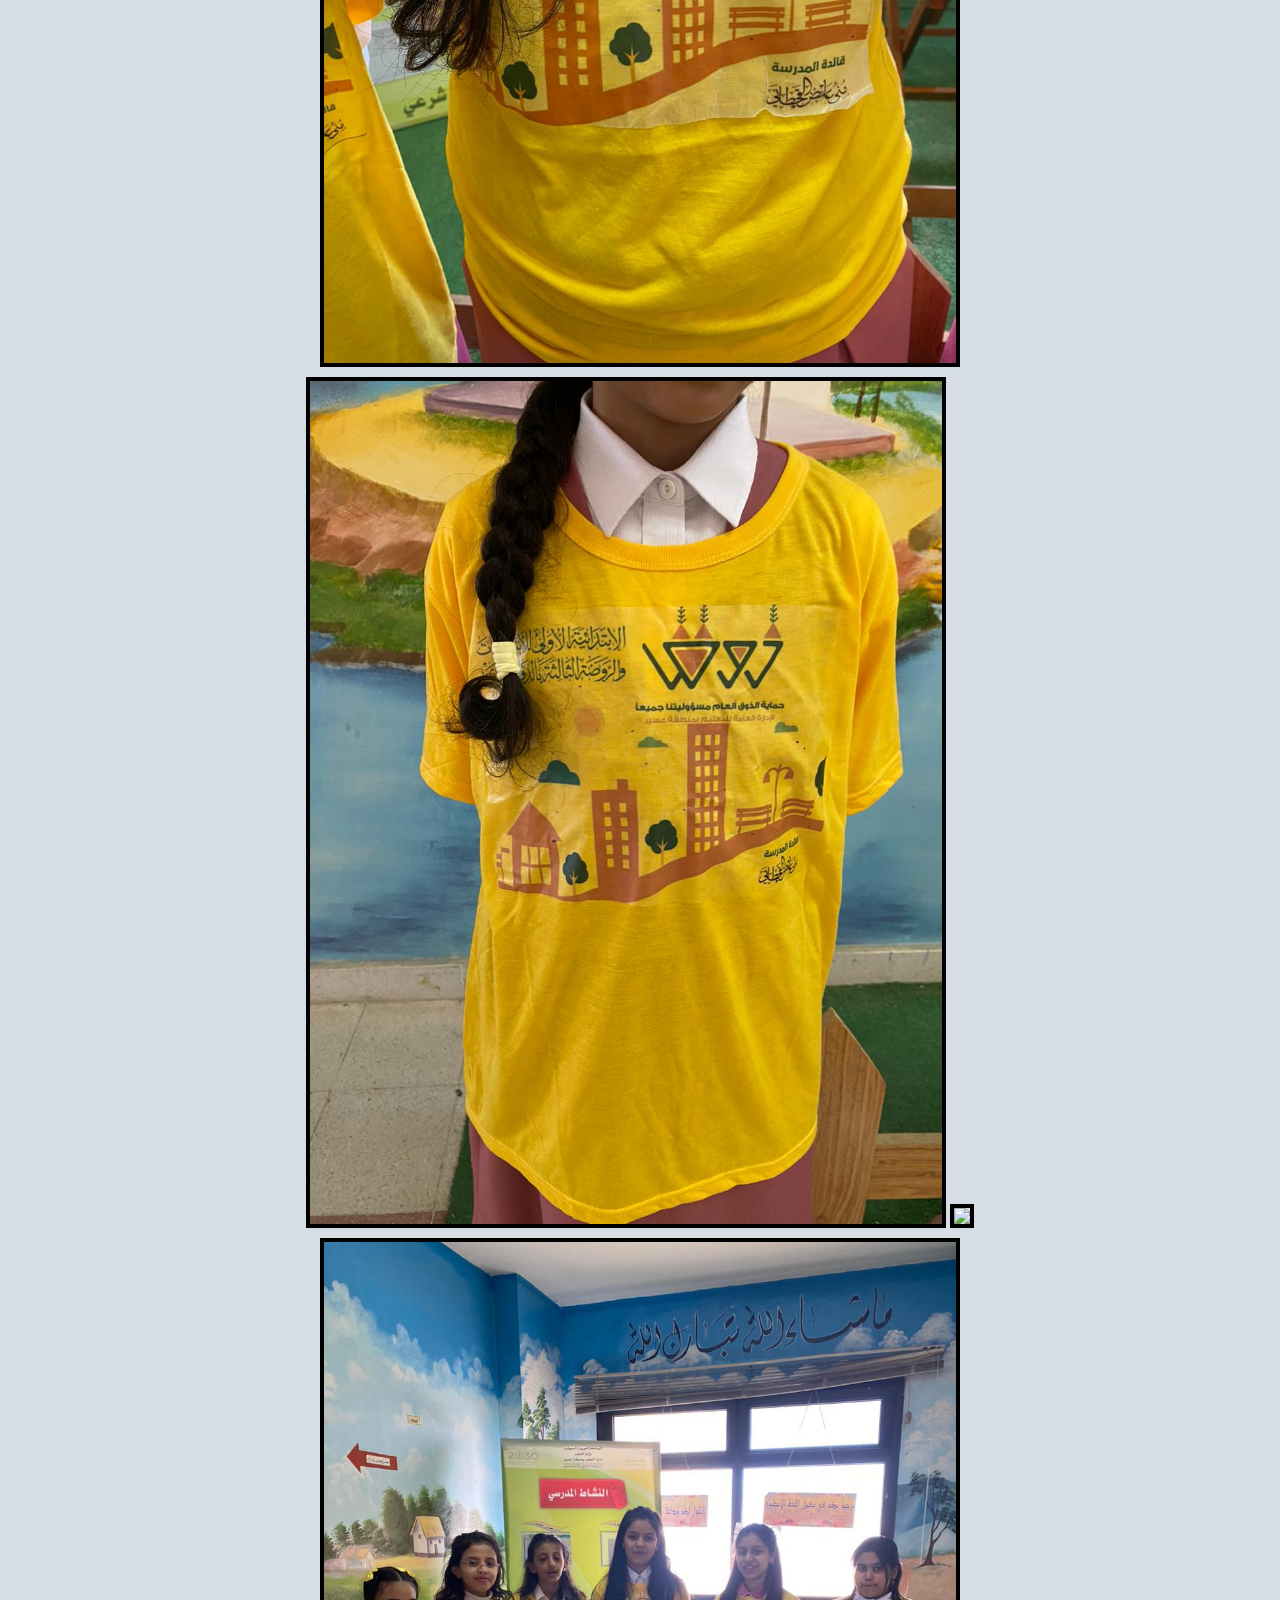
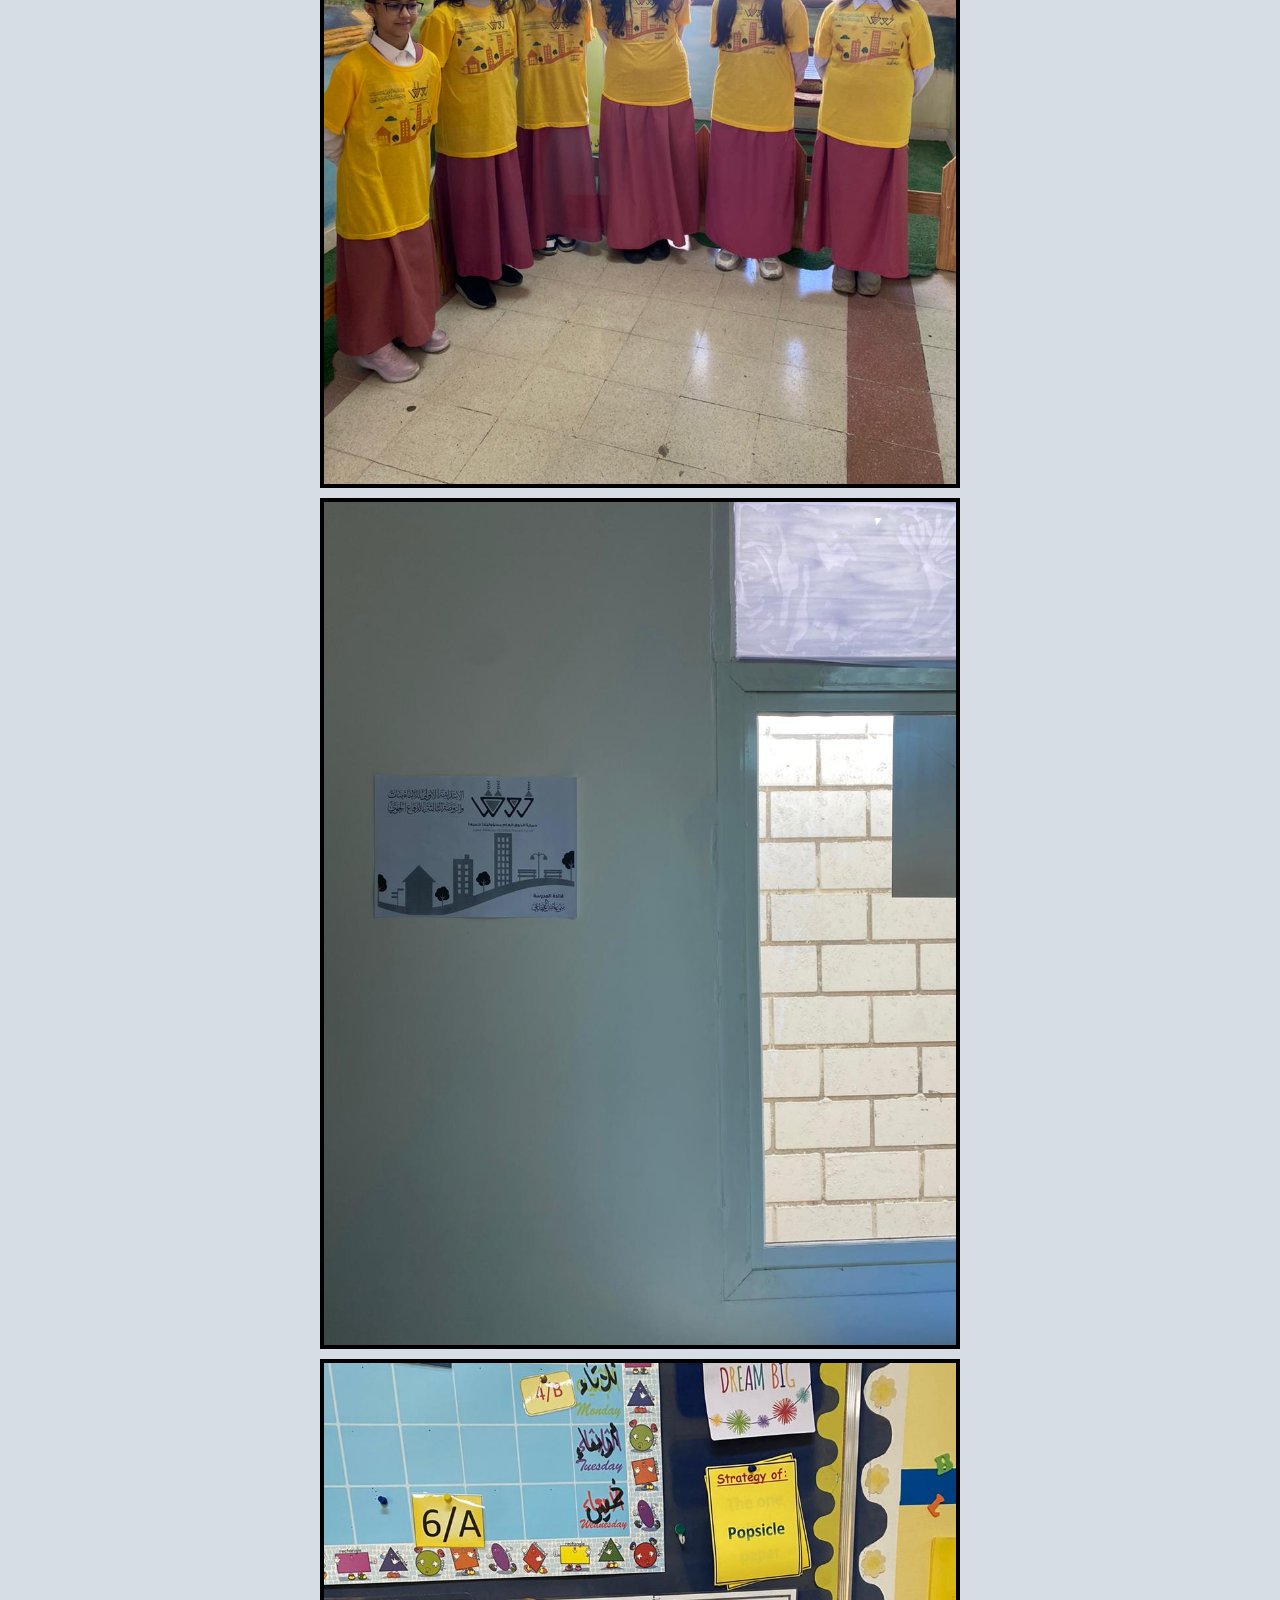
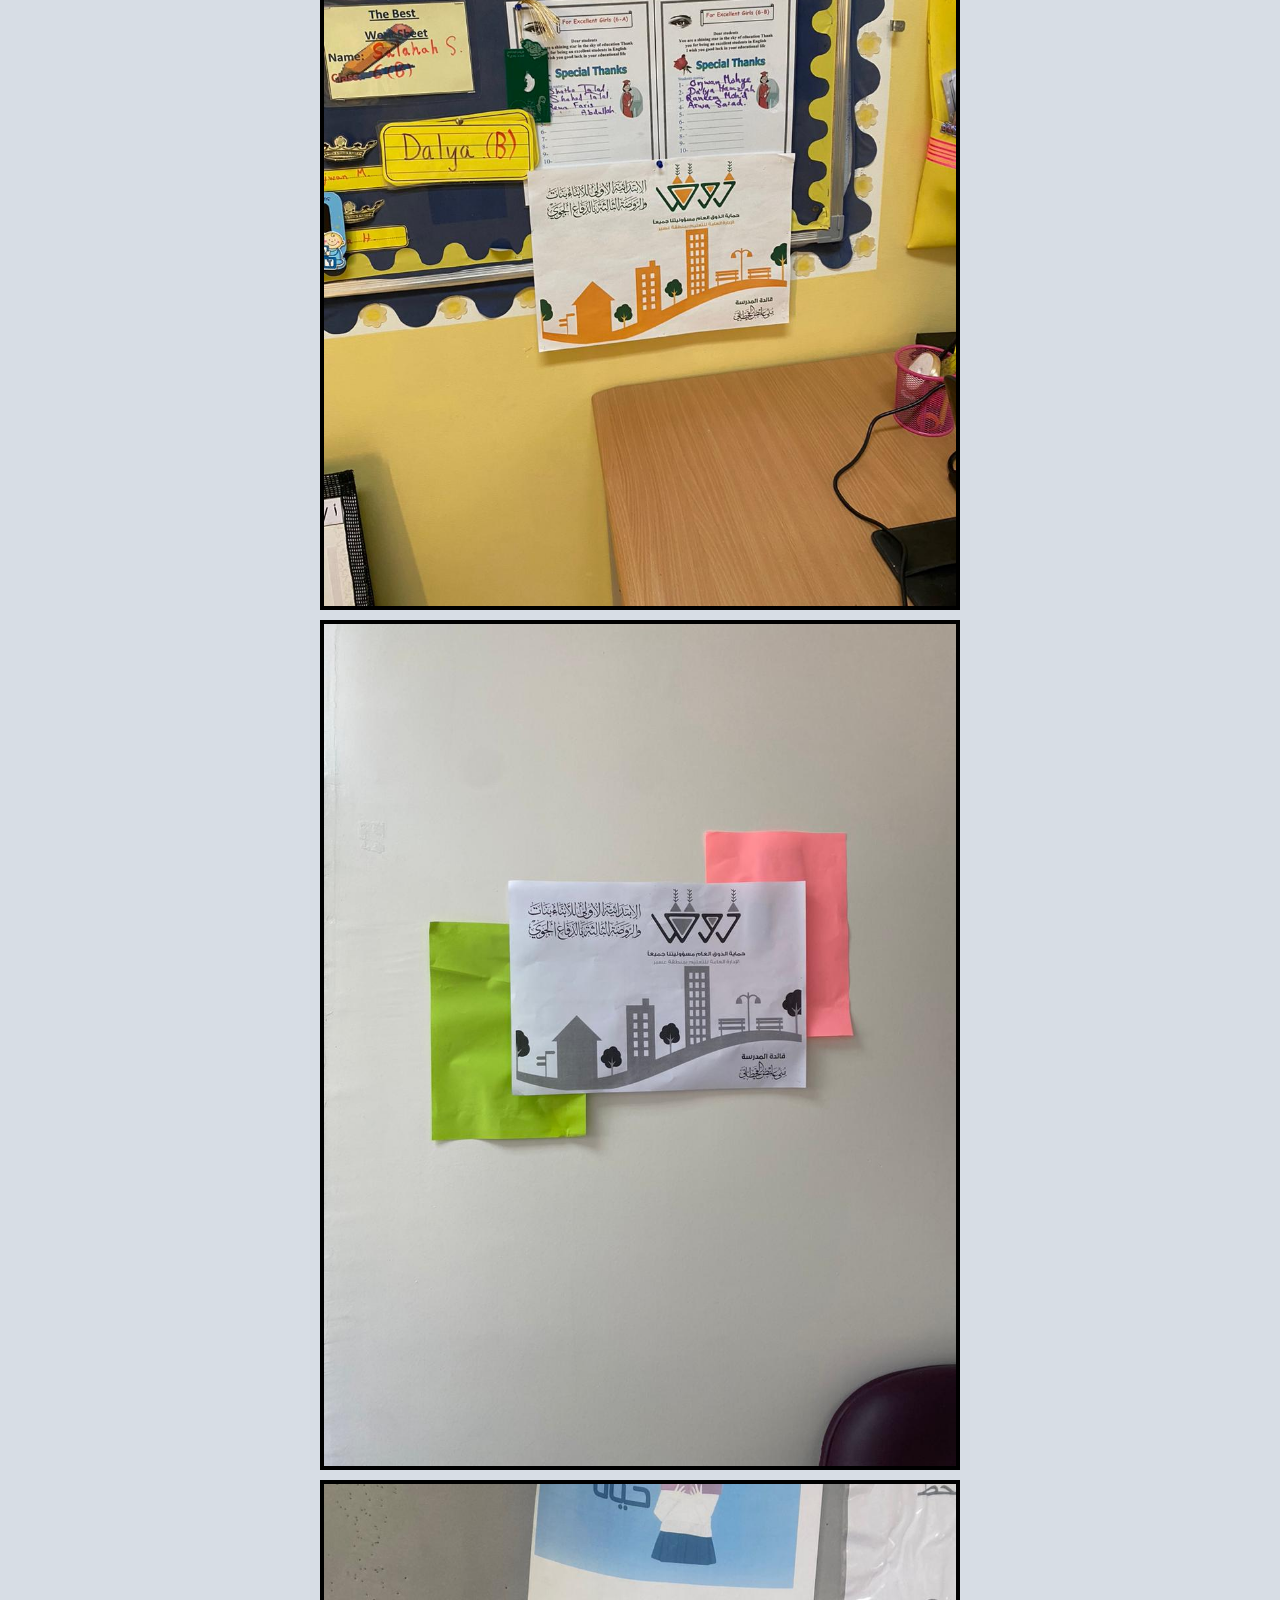
==== commit 61276430: "Update index.html" ====
--- a/active/index.html
+++ b/active/index.html
@@ -22,7 +22,7 @@
         <ul>
             <li><a href="https://nasserawer.github.io/manalnasser/index.html">الرئيسية</a></li>
             <li><a href="https://nasserawer.github.io/manalnasser/cv">السيرة الذاتية</a></li>
-            <li><a href="/vision">الرسالة والرؤية</a></li>
+            <li><a href="https://nasserawer.github.io/manalnasser/vision">الرسالة والرؤية</a></li>
             <li><a href="https://nasserawer.github.io/manalnasser/exams">أوراق عمل وأختبارات</a></li>
             <li><a href="https://nasserawer.github.io/manalnasser/certificates">شهادات الشكر والتقدير</a></li>
             <li><a href="https://nasserawer.github.io/manalnasser/crs">حضور دورات ولقاءات</a></li>
@@ -37,7 +37,7 @@
 
 <center>
   <header>
-    <p1 class="p1head">معرض النشاط الصفي أ.منال ناصر القحطاني<br> <span class="spanalf7l">معرض إلكتروني</span></p1>
+    <p1 class="p1head">معرض النشاط أ.منال ناصر القحطاني<br> <span class="spanalf7l">معرض إلكتروني</span></p1>
   </header>
 </center>
 
